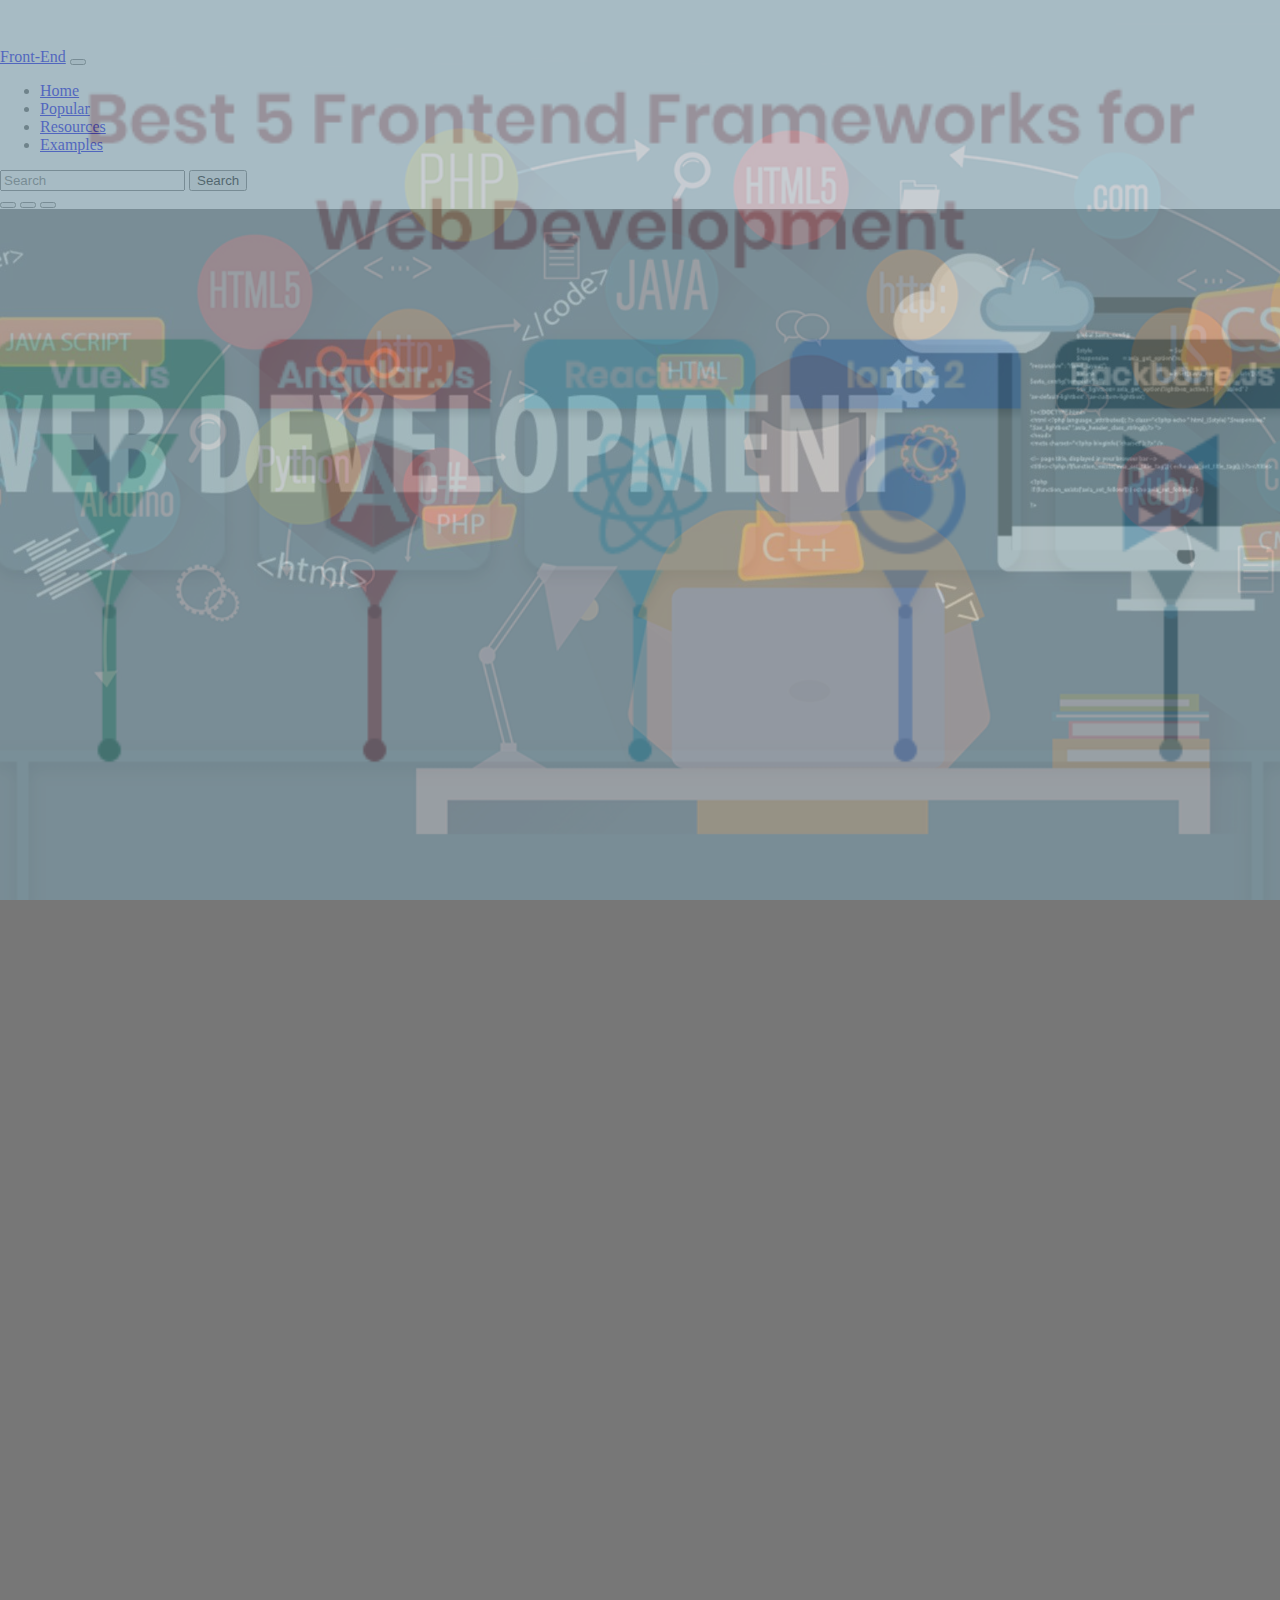
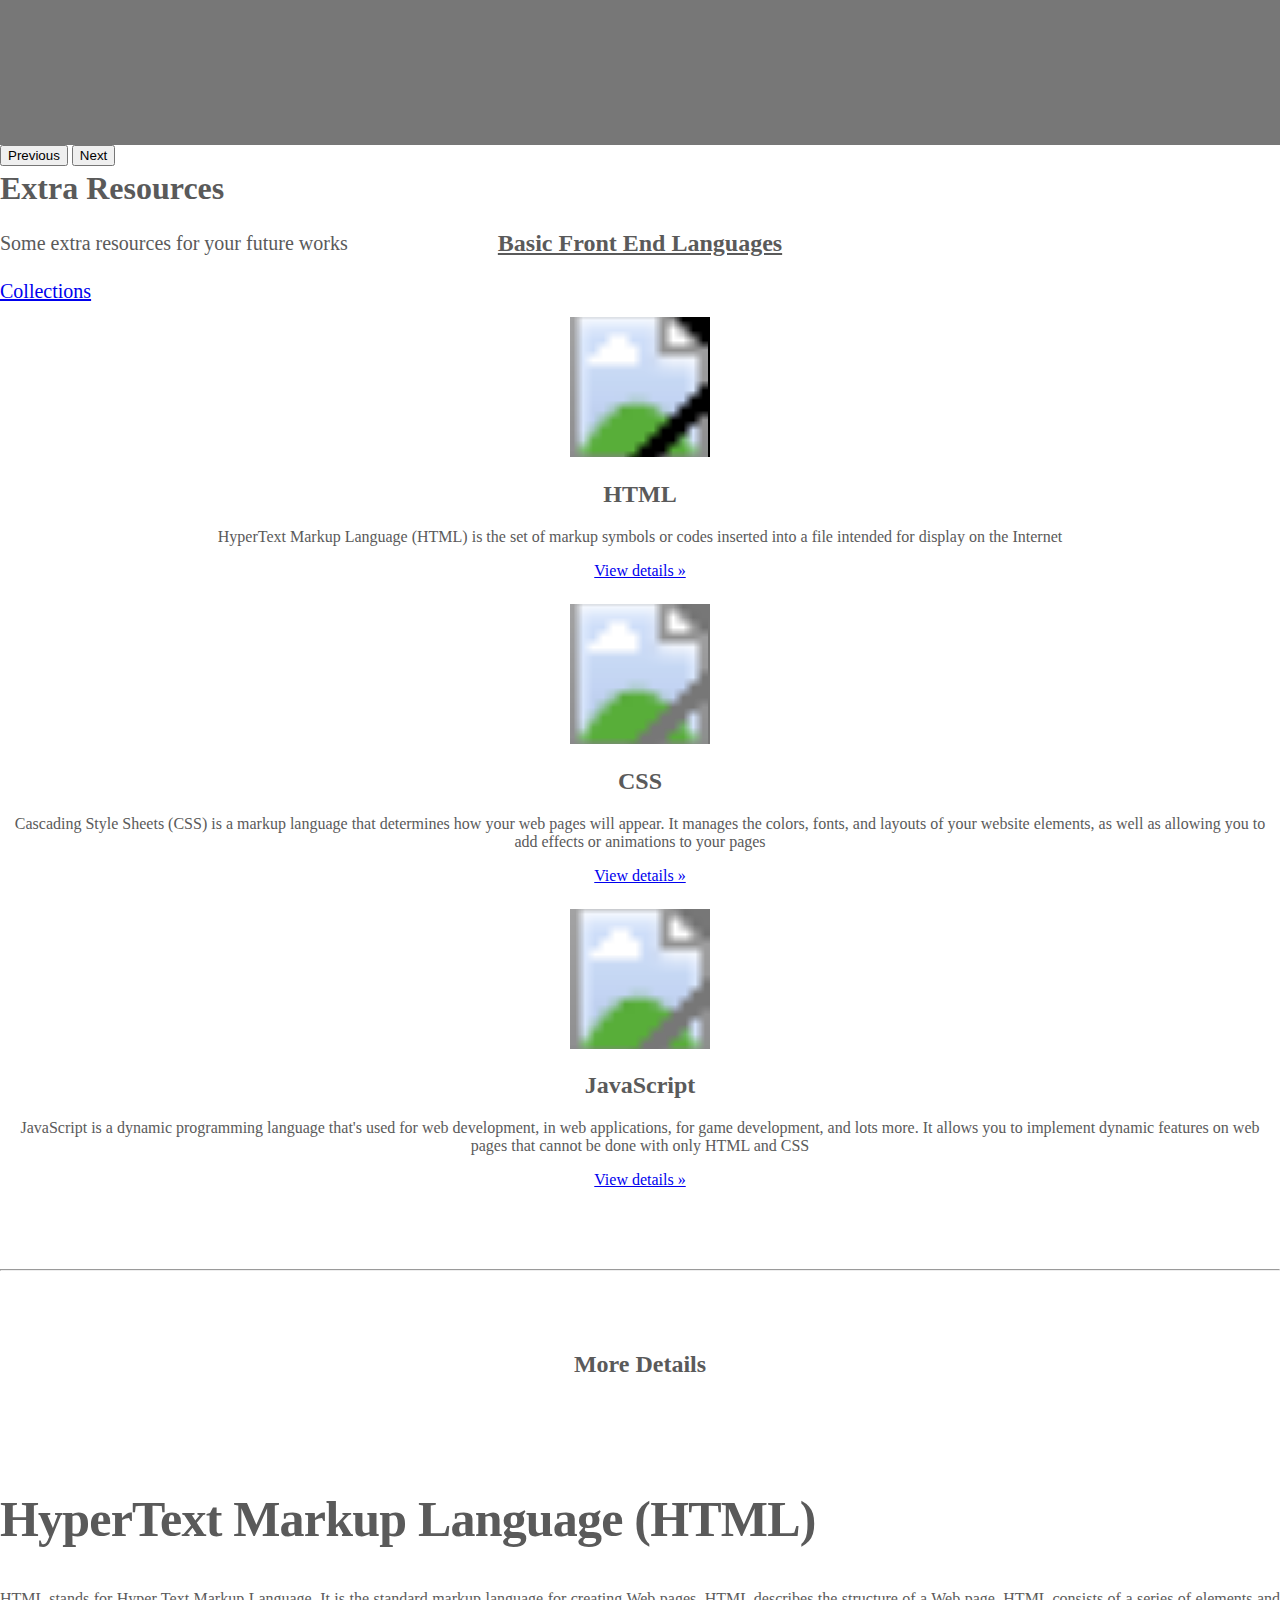
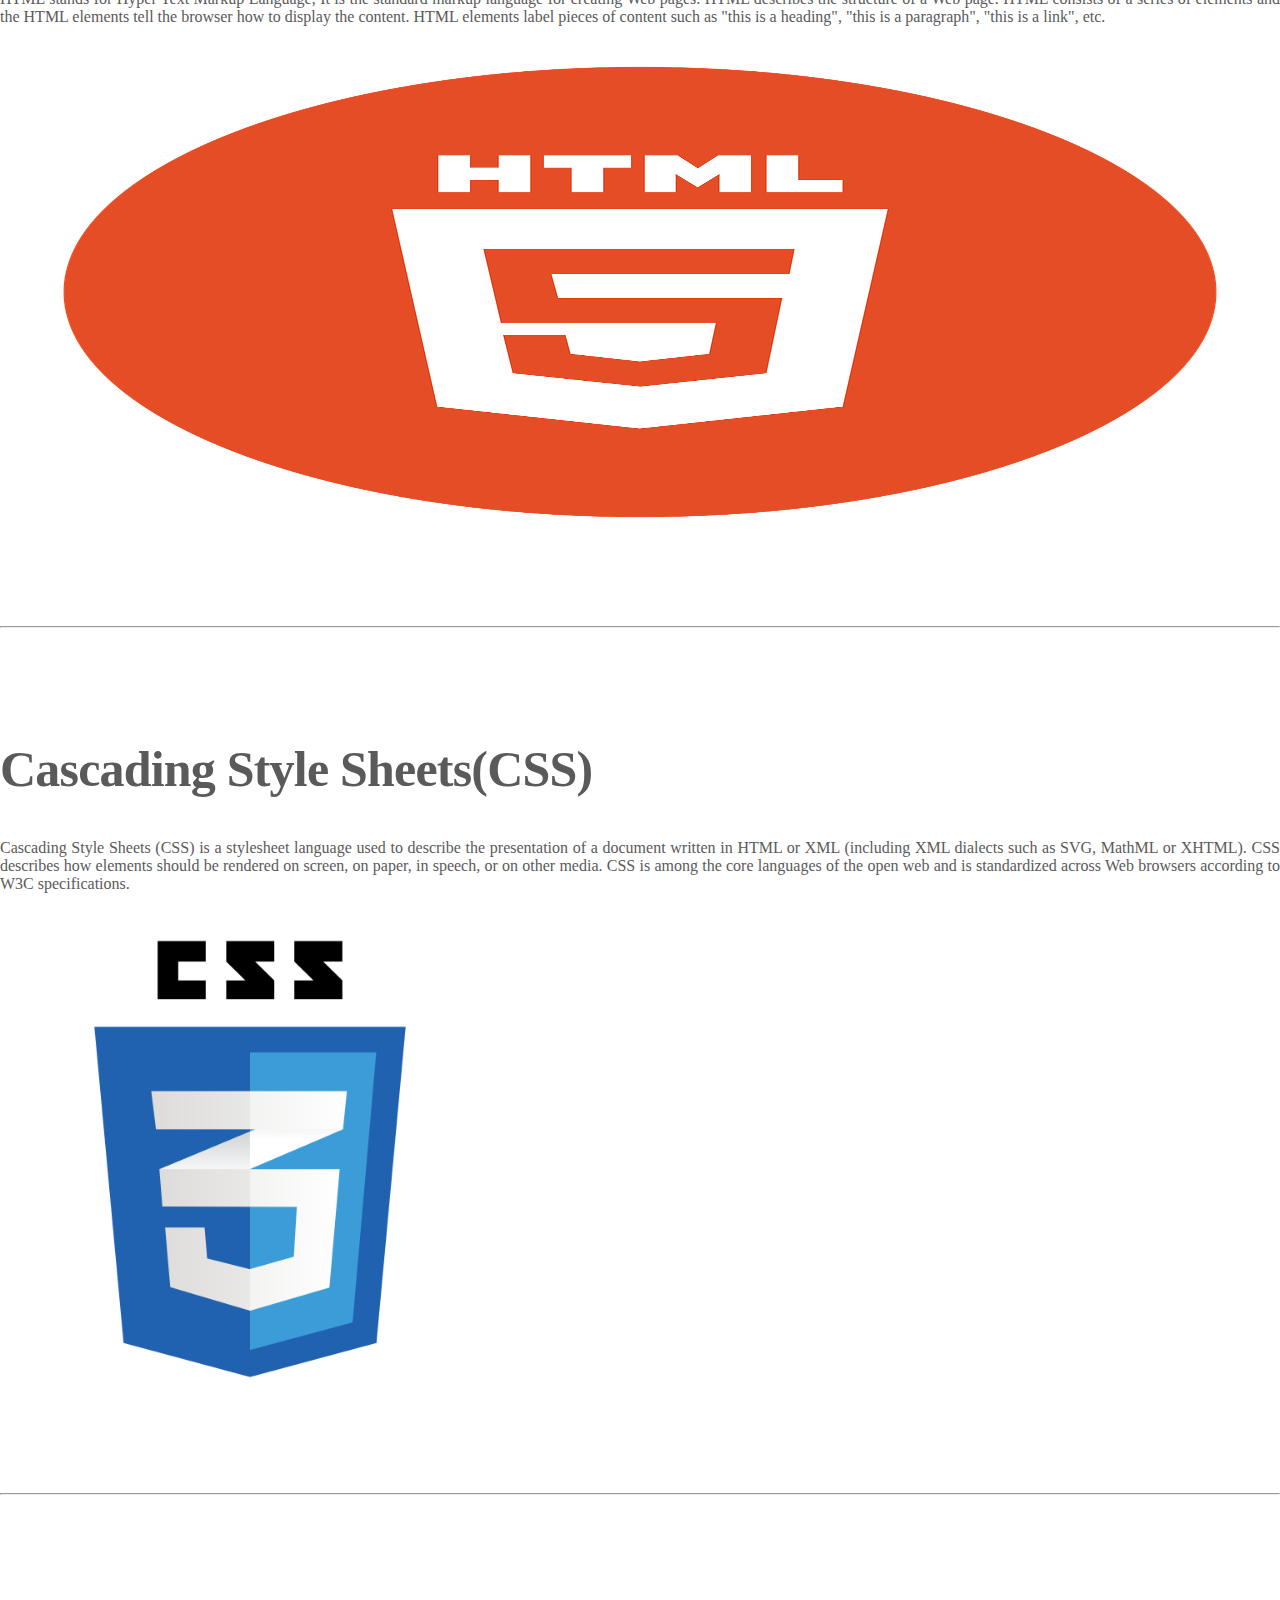
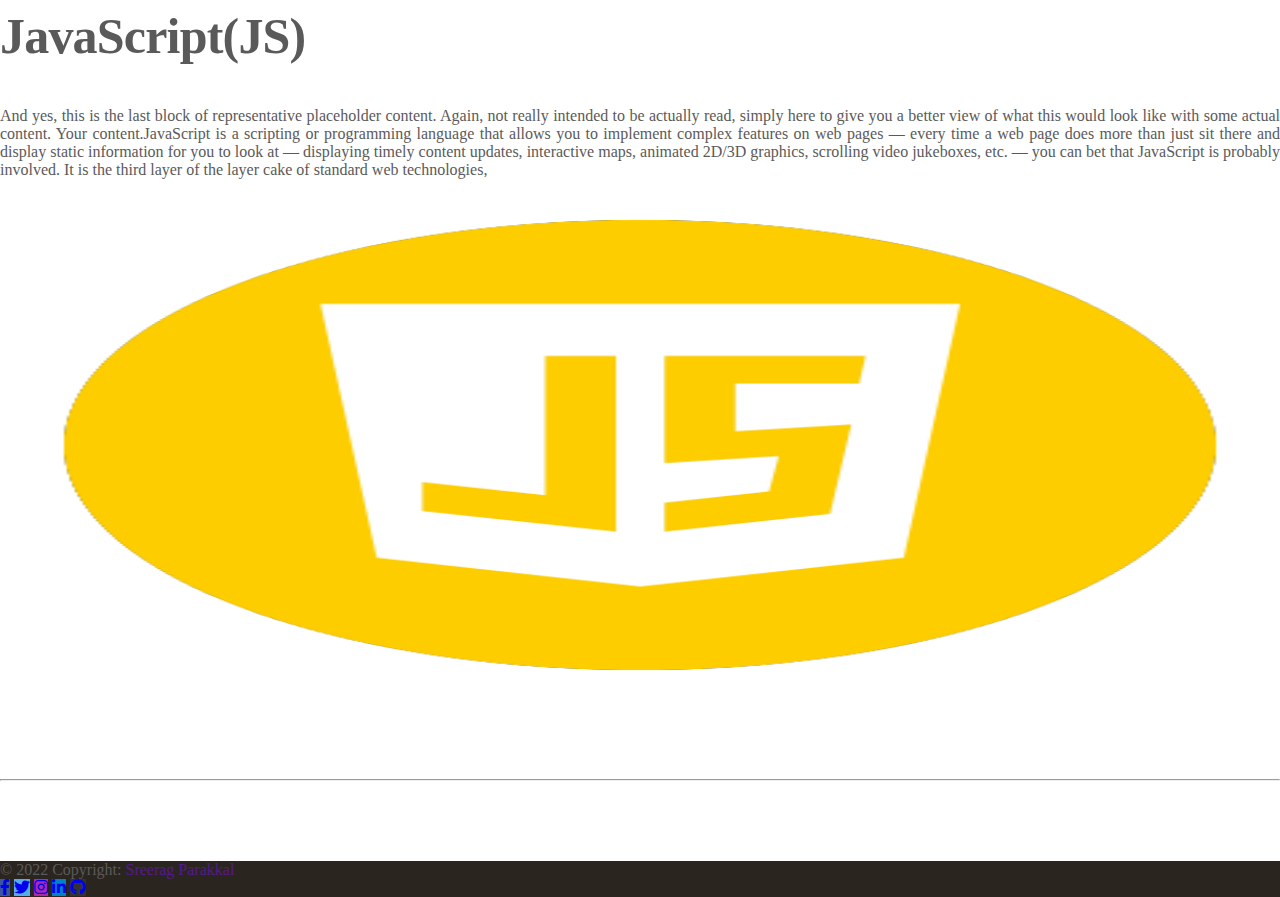
==== index.html @ a06e738c "Update index.html" ====
<!doctype html>
<html lang="en">
  <head>
    <meta charset="utf-8">
    <meta name="viewport" content="width=device-width, initial-scale=1">
    <meta name="description" content="">
    <meta name="author" content="Mark Otto, Jacob Thornton, and Bootstrap contributors">
    <meta name="generator" content="Hugo 0.104.2">
    <title>Front End Technologies</title>
    <link rel="icon" href="images/Logo.png">
    <link rel="canonical" href="https://getbootstrap.com/docs/5.2/examples/carousel/">
    <link href="https://cdn.jsdelivr.net/npm/bootstrap@5.2.3/dist/css/bootstrap.min.css" rel="stylesheet" integrity="sha384-rbsA2VBKQhggwzxH7pPCaAqO46MgnOM80zW1RWuH61DGLwZJEdK2Kadq2F9CUG65" crossorigin="anonymous">
    <link href="../assets/dist/css/bootstrap.min.css" rel="stylesheet">
    <link rel="stylesheet" href="https://use.fontawesome.com/releases/v5.0.7/css/all.css">
    <link href="css/carousel.css" rel="stylesheet">
    <link rel="stylesheet" href="css/carousel.rtl.css">
  </head>
  <body>    
    <header>
    <nav class="navbar navbar-expand-md navbar-dark fixed-top bg-dark">
    <div class="container-fluid">
      <a class="navbar-brand" href="#">Front-End</a>
      <button class="navbar-toggler" type="button" data-bs-toggle="collapse" data-bs-target="#navbarCollapse" aria-controls="navbarCollapse" aria-expanded="false" aria-label="Toggle navigation">
        <span class="navbar-toggler-icon"></span>
      </button>
      <div class="collapse navbar-collapse" id="navbarCollapse">
        <ul class="navbar-nav me-auto mb-2 mb-md-0">
          <li class="nav-item">
            <a class="nav-link active" aria-current="page" href="#">Home</a>
          </li>
          <li class="nav-item">
            <a class="nav-link" href="Popular.html">Popular</a>
          </li>
          <li class="nav-item">
            <a class="nav-link" href="Resources.html">Resources</a>
          </li>
          <li class="nav-item">
            <a class="nav-link" href="Examples.html">Examples</a>
          </li>
        </ul>
        <form class="d-flex" role="search">
          <input class="form-control me-2" type="search" placeholder="Search" aria-label="Search">
          <button class="btn btn-outline-success" type="submit">Search</button>
        </form>
      </div>
    </div>
  </nav>
</header>
<main>
  <div id="myCarousel" class="carousel slide" data-bs-ride="carousel">
    <div class="carousel-indicators">
      <button type="button" data-bs-target="#myCarousel" data-bs-slide-to="0" class="active" aria-current="true" aria-label="Slide 1"></button>
      <button type="button" data-bs-target="#myCarousel" data-bs-slide-to="1" aria-label="Slide 2"></button>
      <button type="button" data-bs-target="#myCarousel" data-bs-slide-to="2" aria-label="Slide 3"></button>
    </div>
    <div class="carousel-inner">
      <div class="carousel-item active">
        <div class="overlay-images"  style="background-image:url(images/image2.jpg);"></div>
        <svg class="bd-placeholder-img" width="100%" height="100%" xmlns="http://www.w3.org/2000/svg" aria-hidden="true" preserveAspectRatio="xMidYMid slice" focusable="false"><rect width="100%" height="100%" fill="#777"/></svg>
        <div class="container">
          <div class="carousel-caption">
            <h1>Front End Languages</h1>
            <p>Front end languages are a programming language used by developers on the front end of a site. This 'front end' is the external end of the site seen by the visitor<br> Let us see ..</p>
            <p><a class="btn btn-lg btn-primary" href="#MoreDetails">Learn more</a></p>
          </div>
        </div>
      </div>
      <div class="carousel-item">
        <div class="overlay-images"  style="background-image:url(images/image1.png);"></div>
        <svg class="bd-placeholder-img" width="100%" height="100%" xmlns="http://www.w3.org/2000/svg" aria-hidden="true" preserveAspectRatio="xMidYMid slice" focusable="false"><rect width="100%" height="100%" fill="#777"/></svg>
        <div class="container">
          <div class="carousel-caption text-start">
            <h1>Popular Front End Technologies</h1>
            <p>We are discussing about some top-tier front-end technologies include Vue. js, React, and Angular.</p>
            <p><a class="btn btn-lg btn-primary" href="Popular.html">Know More</a></p>
          </div>
        </div>
      </div>
      <div class="carousel-item">
        <div class="overlay-images"  style="background-image:url(images/image3.png);"></div>
        <svg class="bd-placeholder-img" width="100%" height="100%" xmlns="http://www.w3.org/2000/svg" aria-hidden="true" preserveAspectRatio="xMidYMid slice" focusable="false"><rect width="100%" height="100%" fill="#777"/></svg>
        <div class="container">
          <div class="carousel-caption text-end">
            <h1>Extra Resources</h1>
            <p>Some extra resources for your future works</p>
            <p><a class="btn btn-lg btn-primary" href="Resources.html">Collections</a></p>
          </div>
        </div>
      </div>
    </div>
    <button class="carousel-control-prev" type="button" data-bs-target="#myCarousel" data-bs-slide="prev">
      <span class="carousel-control-prev-icon" aria-hidden="true"></span>
      <span class="visually-hidden">Previous</span>
    </button>
    <button class="carousel-control-next" type="button" data-bs-target="#myCarousel" data-bs-slide="next">
      <span class="carousel-control-next-icon" aria-hidden="true"></span>
      <span class="visually-hidden">Next</span>
    </button>
  </div>
  <div class="container marketing">
    <div class="row">
      <h2 class="fphead">Basic Front End Languages</h2>
      <div class="col-lg-4">
        <svg class="bd-placeholder-img rounded-circle " width="140" height="140" xmlns="http://www.w3.org/2000/svg" role="img" aria-label="Placeholder: 140x140" preserveAspectRatio="xMidYMid slice" focusable="false"><rect width="100%" height="100%" /><image x="-12" y="-12" width="160" height="160"
          xlink:href="https://w7.pngwing.com/pngs/201/90/png-transparent-logo-html-html5.png"/></svg>
        <h2 class="fw-normal">HTML</h2>
        <p>HyperText Markup Language (HTML) is the set of markup symbols or codes inserted into a file intended for display on the Internet</p>
        <p><a class="btn btn-secondary" href="#MoreDetails">View details &raquo;</a></p>
      </div>
      <div class="col-lg-4">
        <svg class="bd-placeholder-img rounded-circle" width="140" height="140" xmlns="http://www.w3.org/2000/svg" role="img" aria-label="Placeholder: 140x140" preserveAspectRatio="xMidYMid slice" focusable="false"><rect width="100%" height="100%" fill="#777"/><image x="-12" y="-12" width="160" height="160"
          xlink:href="https://cdn.pixabay.com/photo/2017/08/05/11/16/logo-2582747_1280.png"/></svg>
        <h2 class="fw-normal">CSS</h2>
        <p>Cascading Style Sheets (CSS) is a markup language that determines how your web pages will appear. It manages the colors, fonts, and layouts of your website elements, as well as allowing you to add effects or animations to your pages</p>
        <p><a class="btn btn-secondary" href="#CaseCading">View details &raquo;</a></p>
      </div>
      <div class="col-lg-4">
        <svg class="bd-placeholder-img rounded-circle" width="140" height="140" xmlns="http://www.w3.org/2000/svg" role="img" aria-label="Placeholder: 140x140" preserveAspectRatio="xMidYMid slice" focusable="false"><title>Placeholder</title><rect width="100%" height="100%" fill="#777"/><image x="-10" y="-10" width="160" height="160"
          xlink:href="https://www.citypng.com/public/uploads/preview/js-javascript-round-logo-icon-png-11662226392lsrrajcm0y.png"/></svg>
        <h2 class="fw-normal">JavaScript</h2>
        <p>JavaScript is a dynamic programming language that's used for web development, in web applications, for game development, and lots more. It allows you to implement dynamic features on web pages that cannot be done with only HTML and CSS</p>
        <p><a class="btn btn-secondary" href="#JavaScript">View details &raquo;</a></p>
      </div>
    </div>
    <hr class="featurette-divider">
    <a id="MoreDetails"></a><h2 style="text-align: center;">More Details</h2></a>
    <div class="row featurette">
      <div class="col-md-7">
        <h2 class="featurette-heading fw-normal lh-1" style="text-align: left;">HyperText Markup Language <span class="text-muted">(HTML)</span></h2>
        <p class="lead">HTML stands for Hyper Text Markup Language, It is the standard markup language for creating Web pages. HTML describes the structure of a Web page. HTML consists of a series of elements and the HTML elements tell the browser how to display the content. HTML elements label pieces of content such as "this is a heading", "this is a paragraph", "this is a link", etc.
        </p>
      </div>
      <div class="col-md-5">
        <img src="images/image4.webp" style="width: 100%; height: 500px; border-radius: 10px;" alt="HTML">
      </div>
    </div>
    <a id="CaseCading"><h1></h1></a>
    <hr class="featurette-divider">
    <div class="row featurette">
      <div class="col-md-7 order-md-2">
        <h2 class="featurette-heading fw-normal lh-1">Cascading Style Sheets<span class="text-muted">(CSS)</span></h2>
        <p class="lead">Cascading Style Sheets (CSS) is a stylesheet language used to describe the presentation of a document written in HTML or XML (including XML dialects such as SVG, MathML or XHTML). CSS describes how elements should be rendered on screen, on paper, in speech, or on other media. CSS is among the core languages of the open web and is standardized across Web browsers according to W3C specifications.</p>
      </div>
      <div class="col-md-5 order-md-1">
        <img src="images/image5.png" style="width: 500px; height: 500px; border-radius: 10px;" alt="CSS">
      </div>
    </div>
    <a id="JavaScript"><h1></h1></a>
    <hr class="featurette-divider">
    <div class="row featurette">
      <div class="col-md-7">
        <h2 class="featurette-heading fw-normal lh-1">JavaScript<span class="text-muted">(JS)</span></h2>
        <p class="lead">And yes, this is the last block of representative placeholder content. Again, not really intended to be actually read, simply here to give you a better view of what this would look like with some actual content. Your content.JavaScript is a scripting or programming language that allows you to implement complex features on web pages — every time a web page does more than just sit there and display static information for you to look at — displaying timely content updates, interactive maps, animated 2D/3D graphics, scrolling video jukeboxes, etc. — you can bet that JavaScript is probably involved. It is the third layer of the layer cake of standard web technologies,</p>
      </div>
      <div class="col-md-5">
        <img src="images/image6.png" style="width: 100%; height: 500px; border-radius: 10px;" alt="HTML">

      </div>
    </div>
    <hr class="featurette-divider">
    </div>
    </main>
    <script src="../assets/dist/js/bootstrap.bundle.min.js">
    </script>

    <script src="https://cdn.jsdelivr.net/npm/@popperjs/core@2.11.6/dist/umd/popper.min.js" integrity="sha384-oBqDVmMz9ATKxIep9tiCxS/Z9fNfEXiDAYTujMAeBAsjFuCZSmKbSSUnQlmh/jp3" crossorigin="anonymous"></script>
    <script src="https://cdn.jsdelivr.net/npm/bootstrap@5.2.3/dist/js/bootstrap.min.js" integrity="sha384-cuYeSxntonz0PPNlHhBs68uyIAVpIIOZZ5JqeqvYYIcEL727kskC66kF92t6Xl2V" crossorigin="anonymous"></script>
  </body>

  
  <footer class="text-center text-white" id="footer">
    <div class="text-center p-3">
      © 2022 Copyright:
      <a class="text-white" href="" style="text-decoration: none;">Sreerag Parakkal</a>
    </div>
    <div class="container p-4 pb-0" >
      <section class="mb-4">
        <a
          class="btn text-white btn-floating m-1"
          style="background-color: #3b5998;"
          href="https://www.facebook.com/sreerag.sree.7524879"
          role="button"
          ><i class="fab fa-facebook-f"></i
        ></a>
        <a
          class="btn text-white btn-floating m-1"
          style="background-color: #55acee;"
          href="https://twitter.com/SreeragParakkal"
          role="button"
          ><i class="fab fa-twitter"></i
        ></a>
        <a
          class="btn text-white btn-floating m-1"
          style="background-color: #ac2bac;"
          href="https://www.instagram.com/_sreerag_p_nair_/"
          role="button"
          ><i class="fab fa-instagram"></i
        ></a>
        <a
          class="btn text-white btn-floating m-1"
          style="background-color: #0082ca;"
          href="https://www.linkedin.com/in/sreerag-p-584604169/"
          role="button"
          ><i class="fab fa-linkedin-in"></i
        ></a>
        <a
          class="btn text-white btn-floating m-1"
          style="background-color: #333333;"
          href="https://github.com/Sreeragpnair"
          role="button"
          ><i class="fab fa-github"></i
        ></a>
      </section>
    </div>
  </footer>

</html>
---- css/carousel.css ----
html,body {
  height:100%;
}
body{
  padding-top: 3rem;
  padding-bottom: 3rem;
  color: #5a5a5a;
  margin: 0;
  overflow-x: hidden;
  text-align: justify;
}
.carousel {
  margin-bottom: 4rem;
}
.carousel-caption {
  bottom: 3rem;
  z-index: 10;
}
.carousel-item {
  height: 32rem;
  background-position: center;
  background-size: cover;
}
.marketing .col-lg-4 {
  margin-bottom: 1.5rem;
  text-align: center;
}
.marketing .col-lg-4 p {
  margin-right: .75rem;
  margin-left: .75rem;
}
.featurette-divider {
  margin: 5rem 0;
}
.featurette-heading {
  letter-spacing: -.05rem;
}
@media (min-width: 40em) {
  .carousel-caption p {
    margin-bottom: 1.25rem;
    font-size: 1.25rem;
    line-height: 1.4;
  }

  .featurette-heading {
    font-size: 50px;
  }
}

@media (min-width: 62em) {
  .featurette-heading {
    margin-top: 7rem;
  }
}
.bd-placeholder-img {
  font-size: 1.125rem;
  text-anchor: middle;
  -webkit-user-select: none;
  -moz-user-select: none;
  user-select: none;
}

@media (min-width: 768px) {
  .bd-placeholder-img-lg {
    font-size: 3.5rem;
  }
}

.b-example-divider {
  height: 3rem;
  background-color: rgba(0, 0, 0, .1);
  border: solid rgba(0, 0, 0, .15);
  border-width: 1px 0;
  box-shadow: inset 0 .5em 1.5em rgba(0, 0, 0, .1), inset 0 .125em .5em rgba(0, 0, 0, .15);
}

.b-example-vr {
  flex-shrink: 0;
  width: 1.5rem;
  height: 100vh;
}

.bi {
  vertical-align: -.125em;
  fill: currentColor;
}

.nav-scroller {
  position: relative;
  z-index: 2;
  height: 2.75rem;
  overflow-y: hidden;
}

.nav-scroller .nav {
  display: flex;
  flex-wrap: nowrap;
  padding-bottom: 1rem;
  margin-top: -1px;
  overflow-x: auto;
  text-align: center;
  white-space: nowrap;
  -webkit-overflow-scrolling: touch;
}
.overlay-images{
  position: absolute;
  bottom: 0;
  left: 0;
  right: 0;
  top: 0;
  background-position: center;
  background-size: cover;
  opacity: 0.3;
}
.fphead{
  text-align: center;
  padding-bottom: 40px;
  text-decoration:underline;
}
#footer{
  background: #2b251f;
  width: 100%;
  height: 30px;
  bottom: 0;
  left: 0;
  margin: auto;
  display:table;
  width:100%;
  height:1px;
}
#block_container{
  display: flex;
  justify-content: center;
  margin-left: 60px;
  margin-top: 30px;
  margin-bottom: 80px;
}
.react-img{
  width: 500px;
  height: 300px;
}
.flip-card {
  background-color: transparent;
  width: 300px;
  border-radius: 25px;
  height: 400px;
  perspective: 1000px;
}

.flip-card-inner {
  position: relative;
  width: 100%;
  height: 100%;
  border-radius: 25px;
  text-align: center;
  transition: transform 0.6s;
  transform-style: preserve-3d;
  box-shadow: 0 10px 8px 0 rgba(0,0,0,0.2);
}

.flip-card:hover .flip-card-inner {
  transform: rotateY(180deg);
  border-radius: 25px;
}

.flip-card-front, .flip-card-back {
  position: absolute;
  outline: black;
  border-radius: 25px;
  width: 100%;
  height: 100%;
  -webkit-backface-visibility: hidden;
  backface-visibility: hidden;
}

.flip-card-front {
  border-style: solid;
  border-color: rgb(202, 200, 200);
  border-radius: 25px;
  background-color: rgb(255, 255, 255);
  color: black;
  
}

.flip-card-back {
  border-style: solid;
  border-color: black;
  border-radius: 25px;
  color: white;
  transform: rotateY(180deg);
}
---- css/carousel.rtl.css ----
body {
  padding-top: 3rem;
  padding-bottom: 3rem;
  color: #5a5a5a;
}
.carousel {
  margin-bottom: 4rem;
}
.carousel-caption {
  bottom: 3rem;
  z-index: 10;
}
.carousel-item {
  height: 32rem;
}
.marketing .col-lg-4 {
  margin-bottom: 1.5rem;
  text-align: center;
}
.marketing .col-lg-4 p {
  margin-right: .75rem;
  margin-left: .75rem;
}
.featurette-divider {
  margin: 5rem 0; 
}
@media (min-width: 40em) {
  .carousel-caption p {
    margin-bottom: 1.25rem;
    font-size: 1.25rem;
    line-height: 1.4;
  }

  .featurette-heading {
    font-size: 50px;
  }
}

@media (min-width: 62em) {
  .featurette-heading {
    margin-top: 7rem;
  }
}
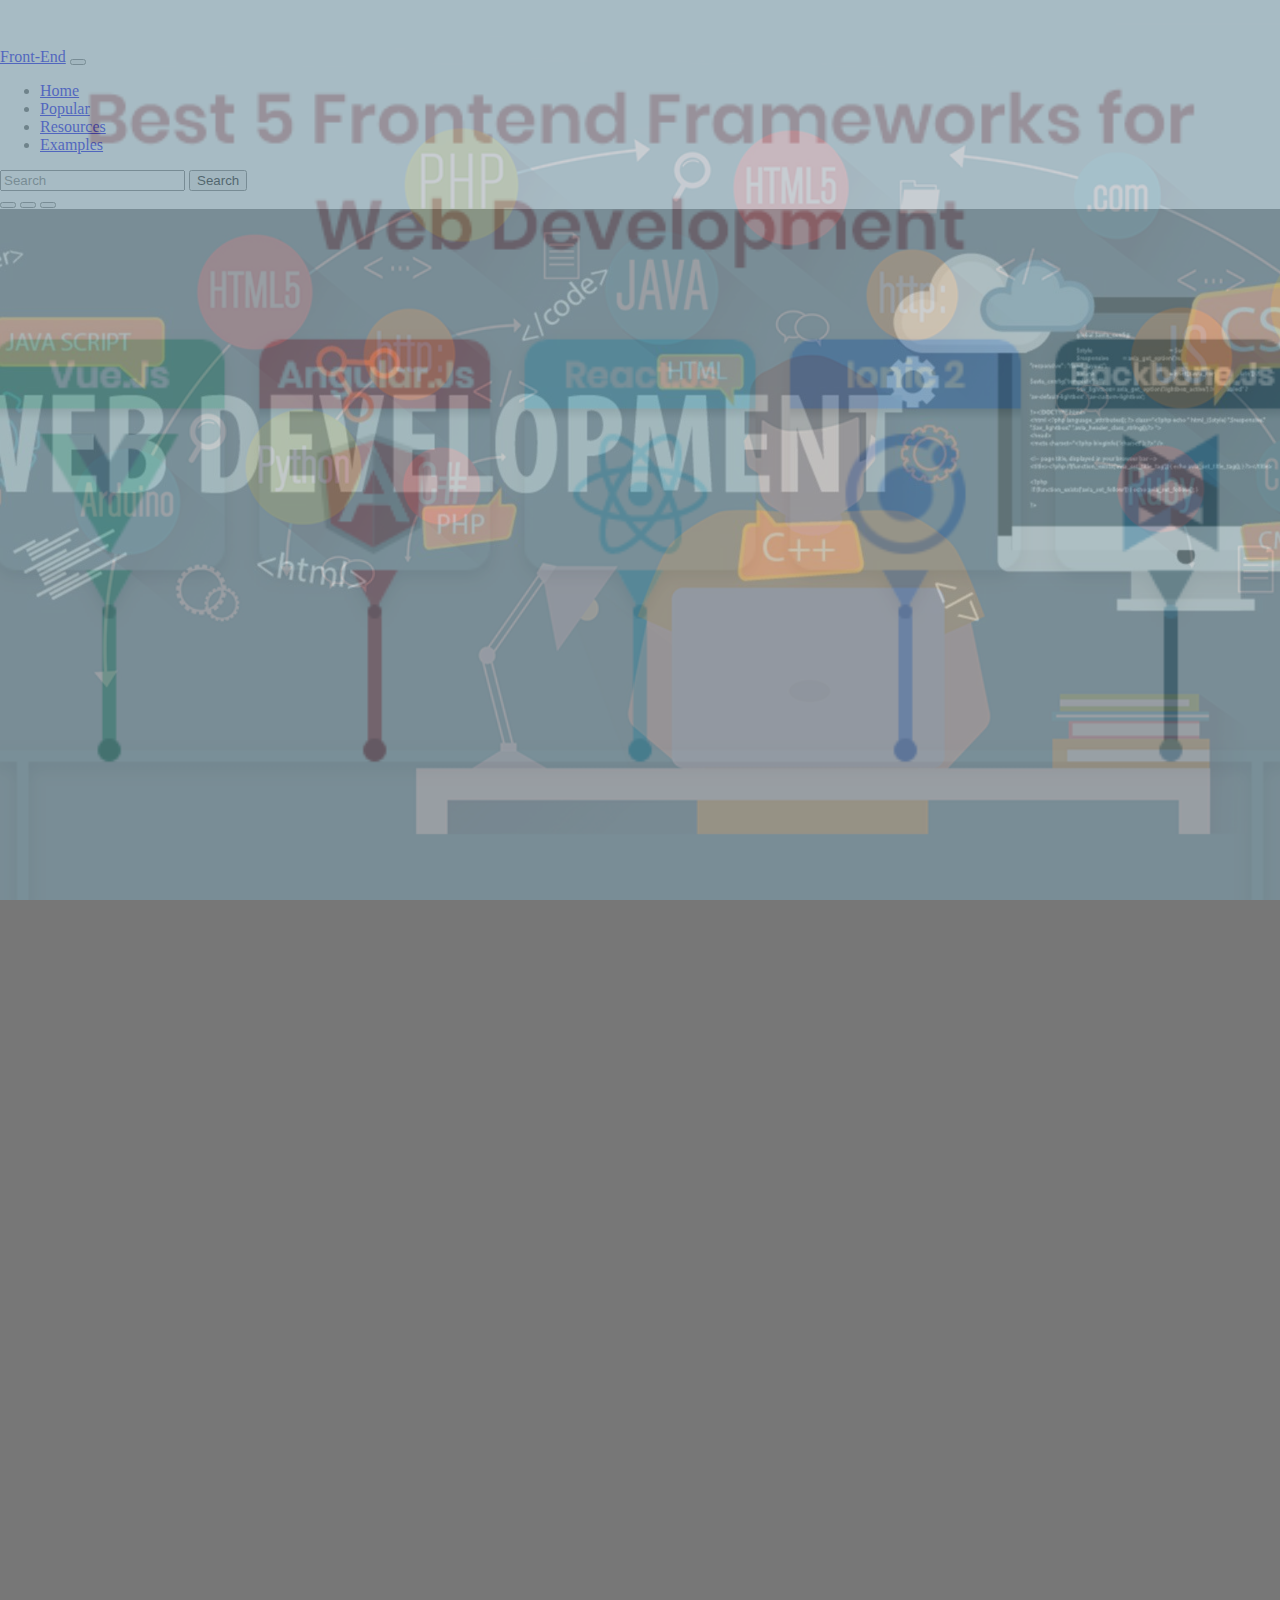
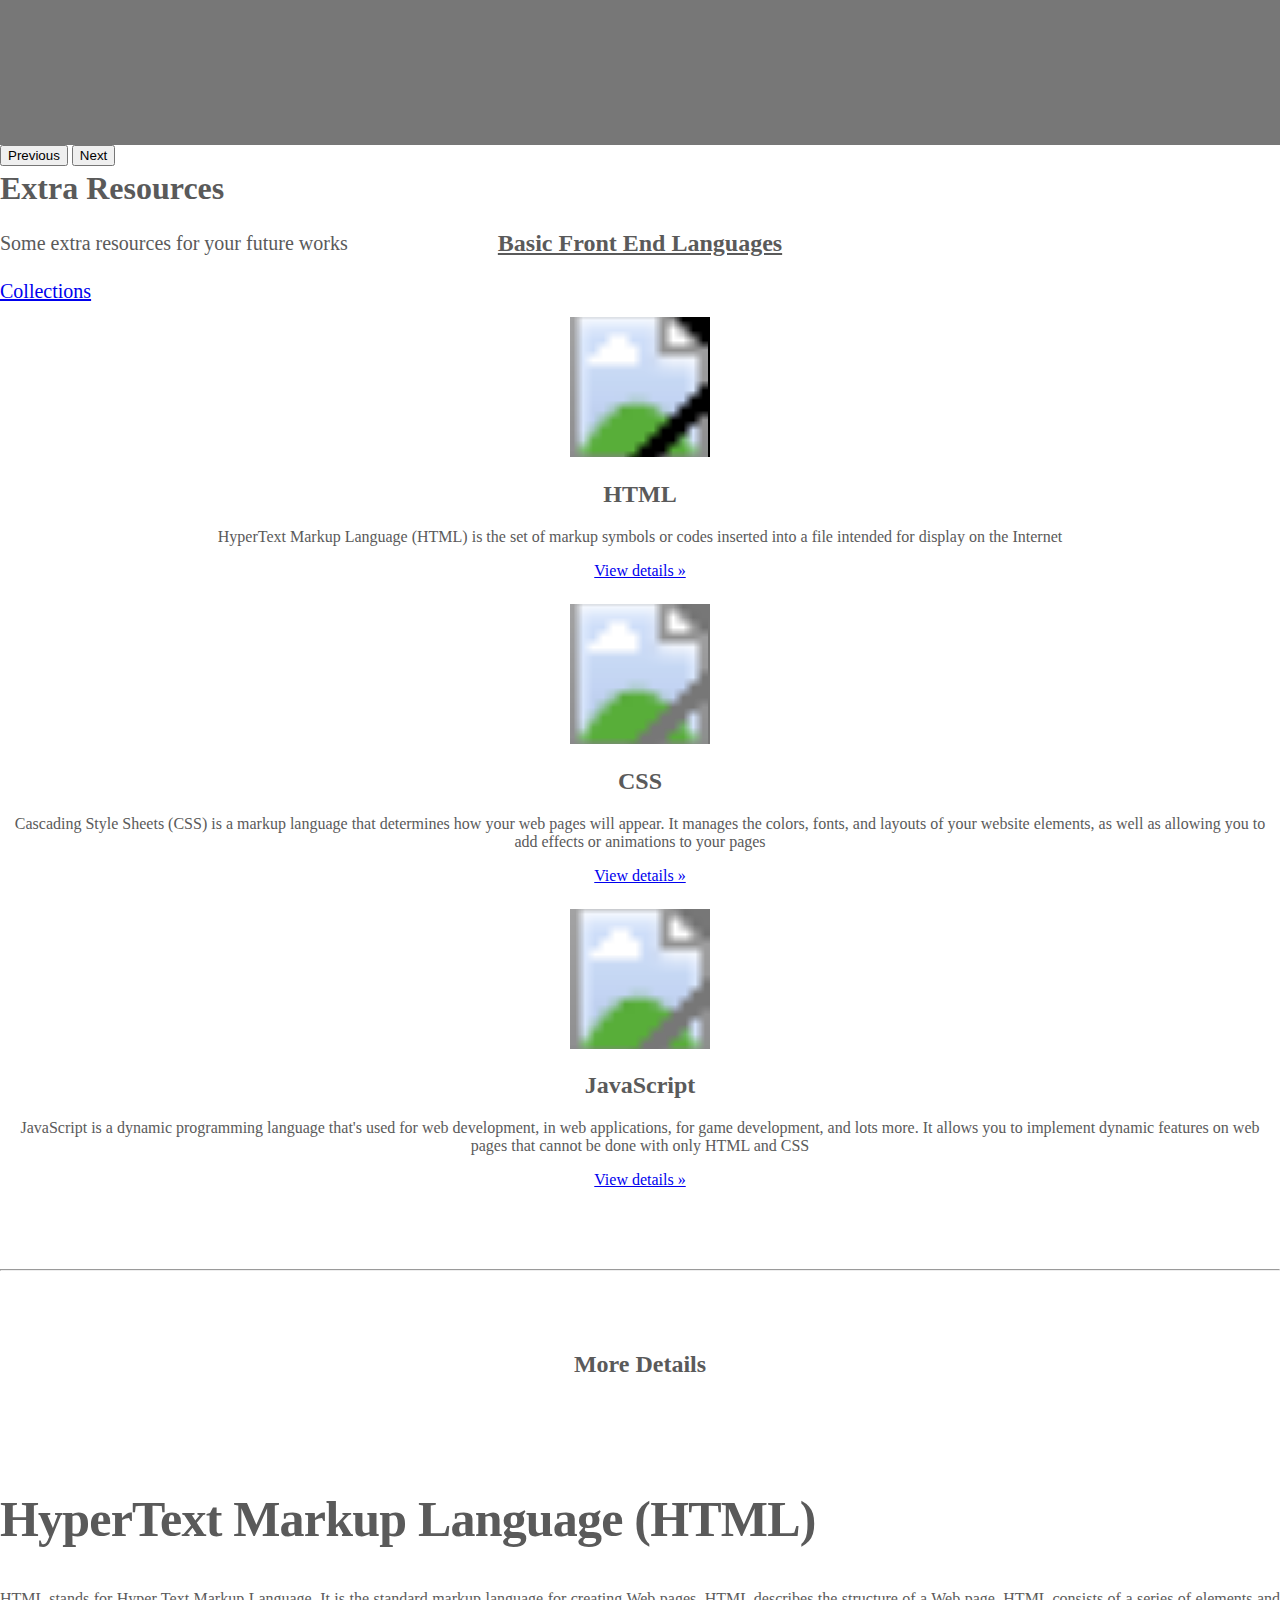
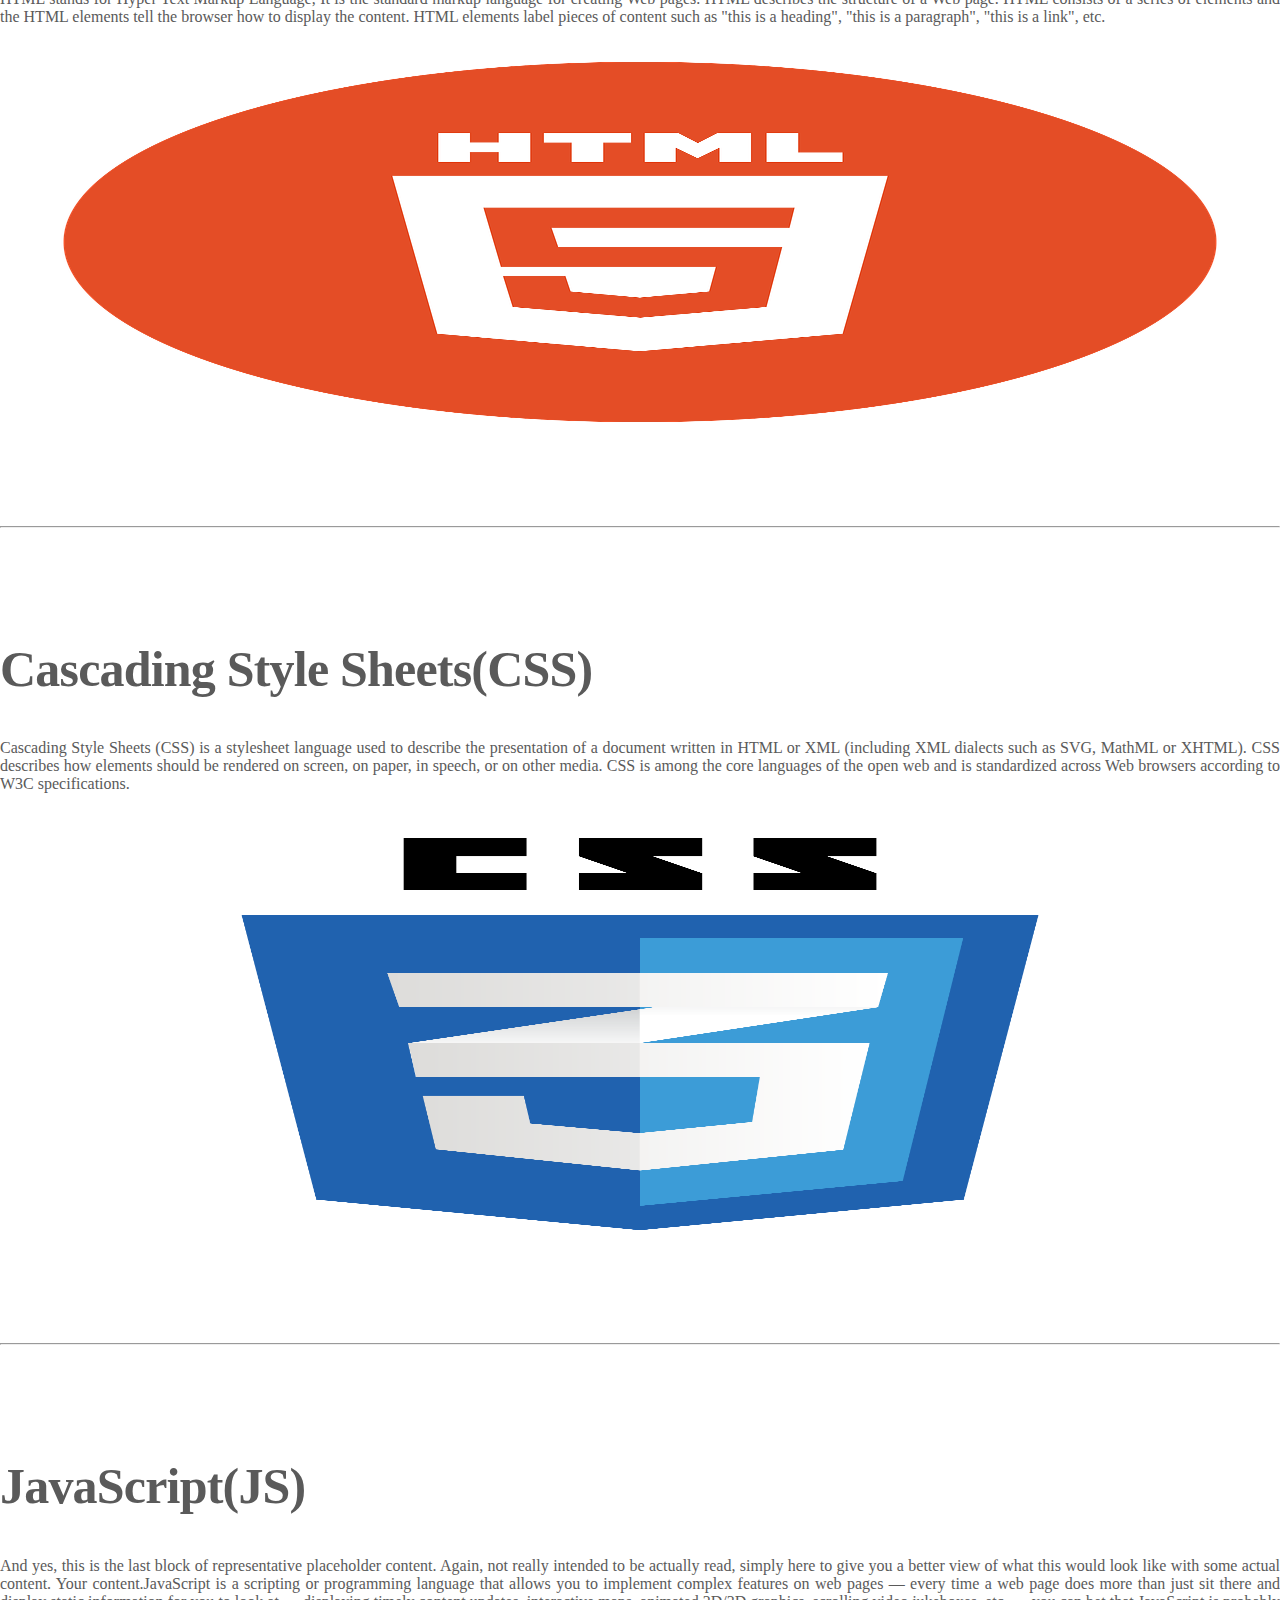
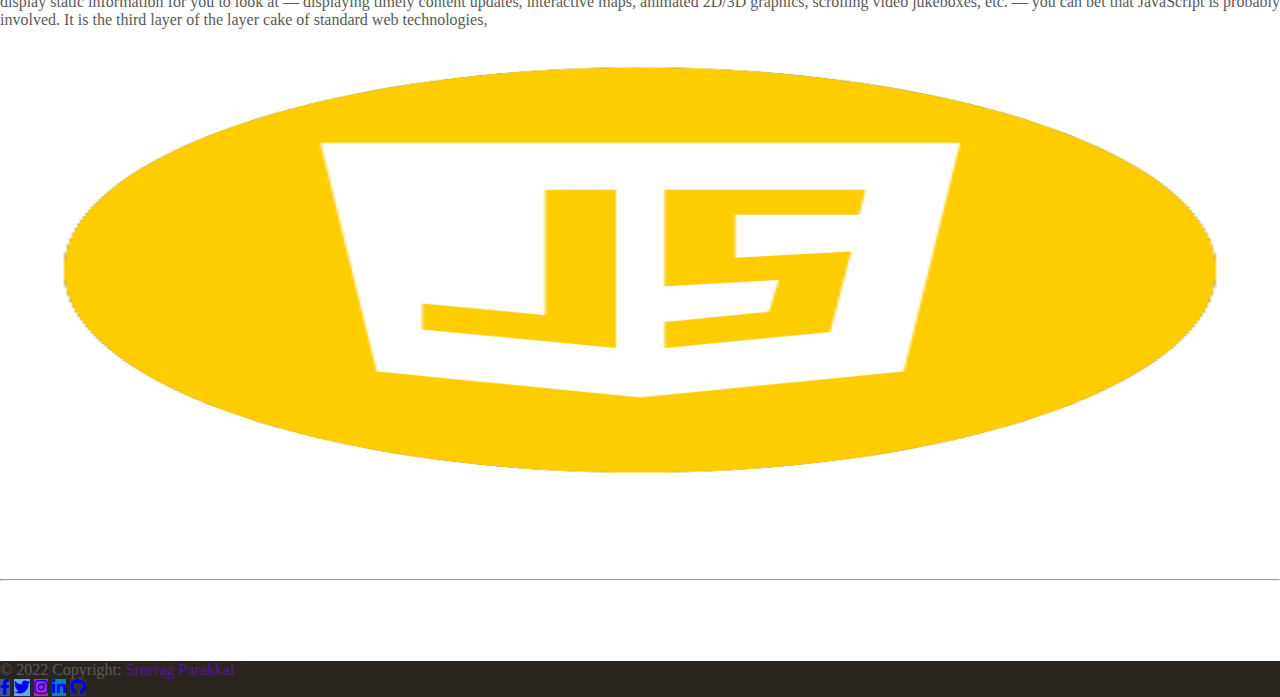
==== commit cbb8b7dd: "Updated" ====
--- a/index.html
+++ b/index.html
@@ -46,7 +46,7 @@
     </div>
   </nav>
 </header>
-<main>
+<main style="overflow-y: hidden;">
   <div id="myCarousel" class="carousel slide" data-bs-ride="carousel">
     <div class="carousel-indicators">
       <button type="button" data-bs-target="#myCarousel" data-bs-slide-to="0" class="active" aria-current="true" aria-label="Slide 1"></button>
@@ -125,35 +125,35 @@
     <hr class="featurette-divider">
     <a id="MoreDetails"></a><h2 style="text-align: center;">More Details</h2></a>
     <div class="row featurette">
-      <div class="col-md-7">
+      <div class="col-md-8">
         <h2 class="featurette-heading fw-normal lh-1" style="text-align: left;">HyperText Markup Language <span class="text-muted">(HTML)</span></h2>
         <p class="lead">HTML stands for Hyper Text Markup Language, It is the standard markup language for creating Web pages. HTML describes the structure of a Web page. HTML consists of a series of elements and the HTML elements tell the browser how to display the content. HTML elements label pieces of content such as "this is a heading", "this is a paragraph", "this is a link", etc.
         </p>
       </div>
-      <div class="col-md-5">
-        <img src="images/image4.webp" style="width: 100%; height: 500px; border-radius: 10px;" alt="HTML">
+      <div class="col-md-4">
+        <img src="images/image4.png" style="width: 100%; height: 400px; border-radius: 10px;" alt="HTML">
       </div>
     </div>
     <a id="CaseCading"><h1></h1></a>
     <hr class="featurette-divider">
     <div class="row featurette">
-      <div class="col-md-7 order-md-2">
+      <div class="col-md-8 order-md-2">
         <h2 class="featurette-heading fw-normal lh-1">Cascading Style Sheets<span class="text-muted">(CSS)</span></h2>
         <p class="lead">Cascading Style Sheets (CSS) is a stylesheet language used to describe the presentation of a document written in HTML or XML (including XML dialects such as SVG, MathML or XHTML). CSS describes how elements should be rendered on screen, on paper, in speech, or on other media. CSS is among the core languages of the open web and is standardized across Web browsers according to W3C specifications.</p>
       </div>
-      <div class="col-md-5 order-md-1">
-        <img src="images/image5.png" style="width: 500px; height: 500px; border-radius: 10px;" alt="CSS">
+      <div class="col-md-4 order-md-1">
+        <img src="images/image5.png" style="width: 100%; height: 450px; border-radius: 10px;" alt="CSS">
       </div>
     </div>
     <a id="JavaScript"><h1></h1></a>
     <hr class="featurette-divider">
     <div class="row featurette">
-      <div class="col-md-7">
+      <div class="col-md-8">
         <h2 class="featurette-heading fw-normal lh-1">JavaScript<span class="text-muted">(JS)</span></h2>
         <p class="lead">And yes, this is the last block of representative placeholder content. Again, not really intended to be actually read, simply here to give you a better view of what this would look like with some actual content. Your content.JavaScript is a scripting or programming language that allows you to implement complex features on web pages — every time a web page does more than just sit there and display static information for you to look at — displaying timely content updates, interactive maps, animated 2D/3D graphics, scrolling video jukeboxes, etc. — you can bet that JavaScript is probably involved. It is the third layer of the layer cake of standard web technologies,</p>
       </div>
-      <div class="col-md-5">
-        <img src="images/image6.png" style="width: 100%; height: 500px; border-radius: 10px;" alt="HTML">
+      <div class="col-md-4">
+        <img src="images/image6.png" style="width: 100%; height: 450px; border-radius: 10px;" alt="HTML">
 
       </div>
     </div>
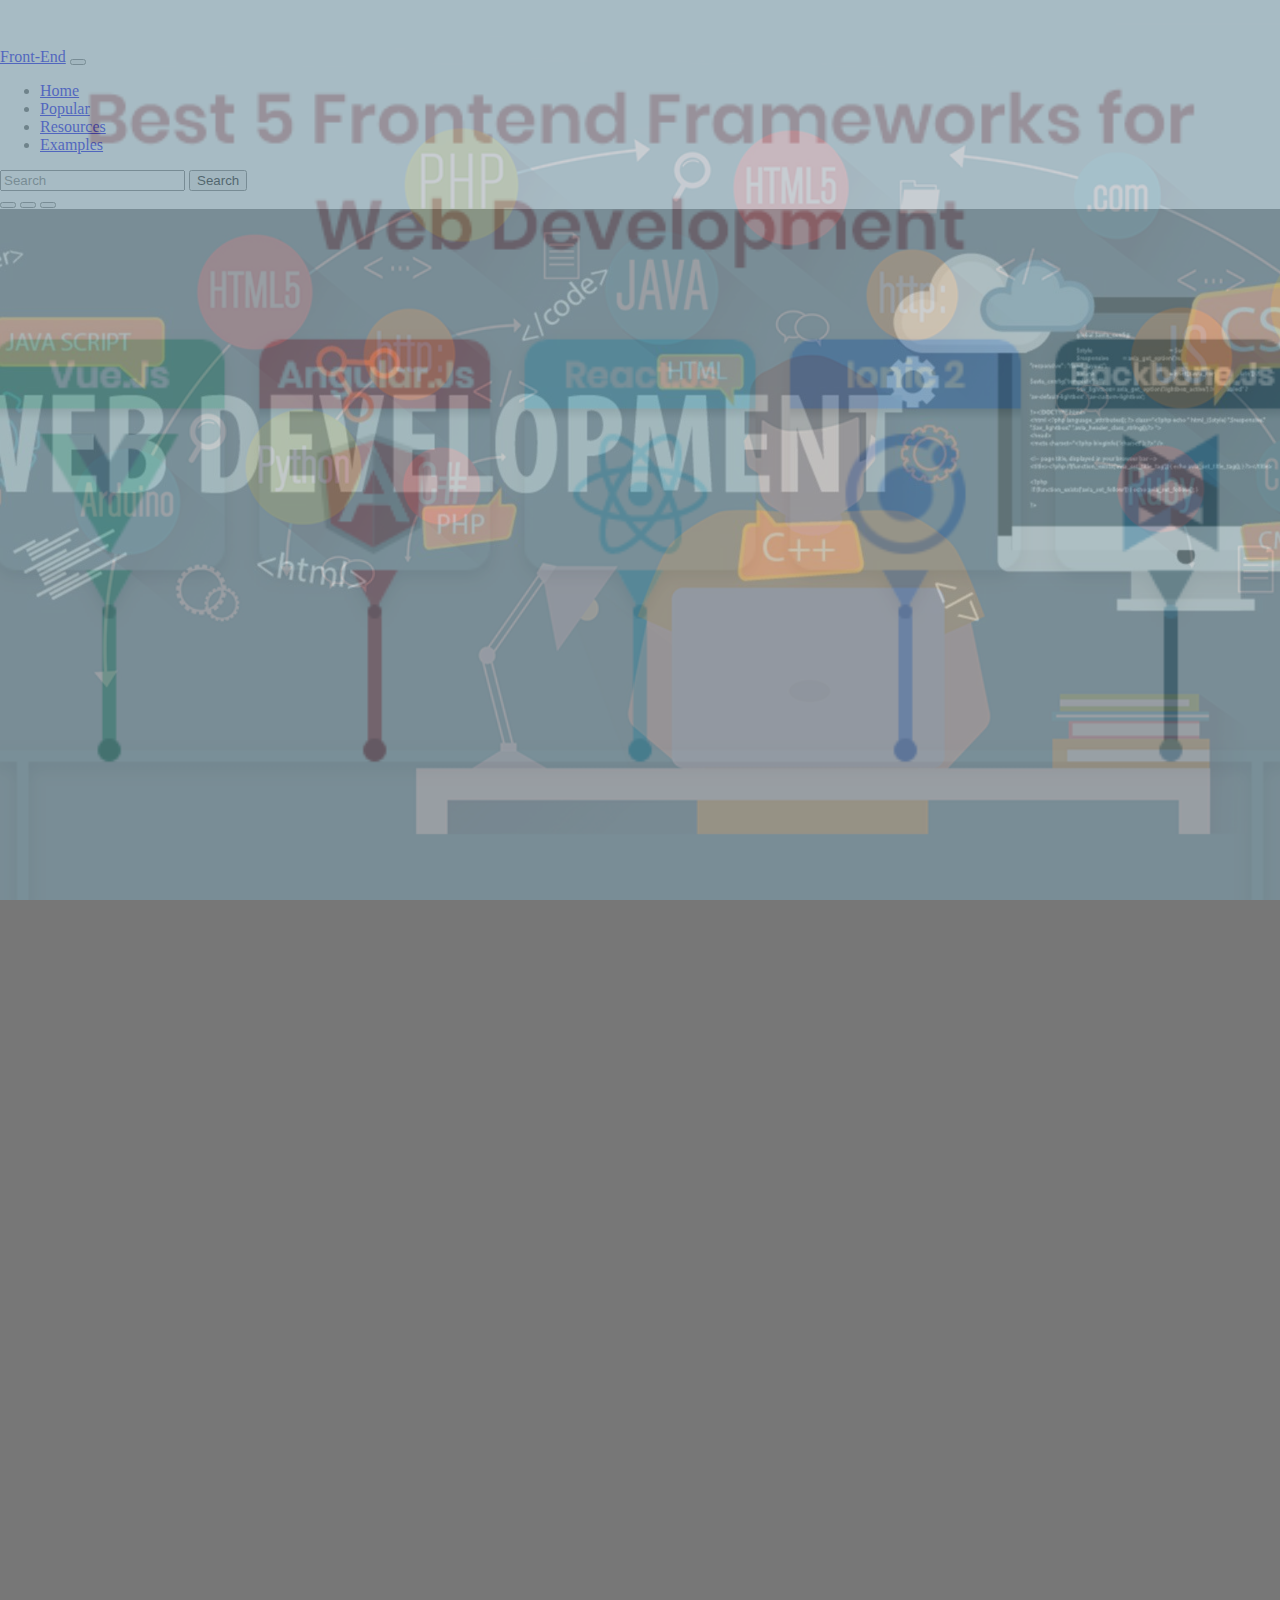
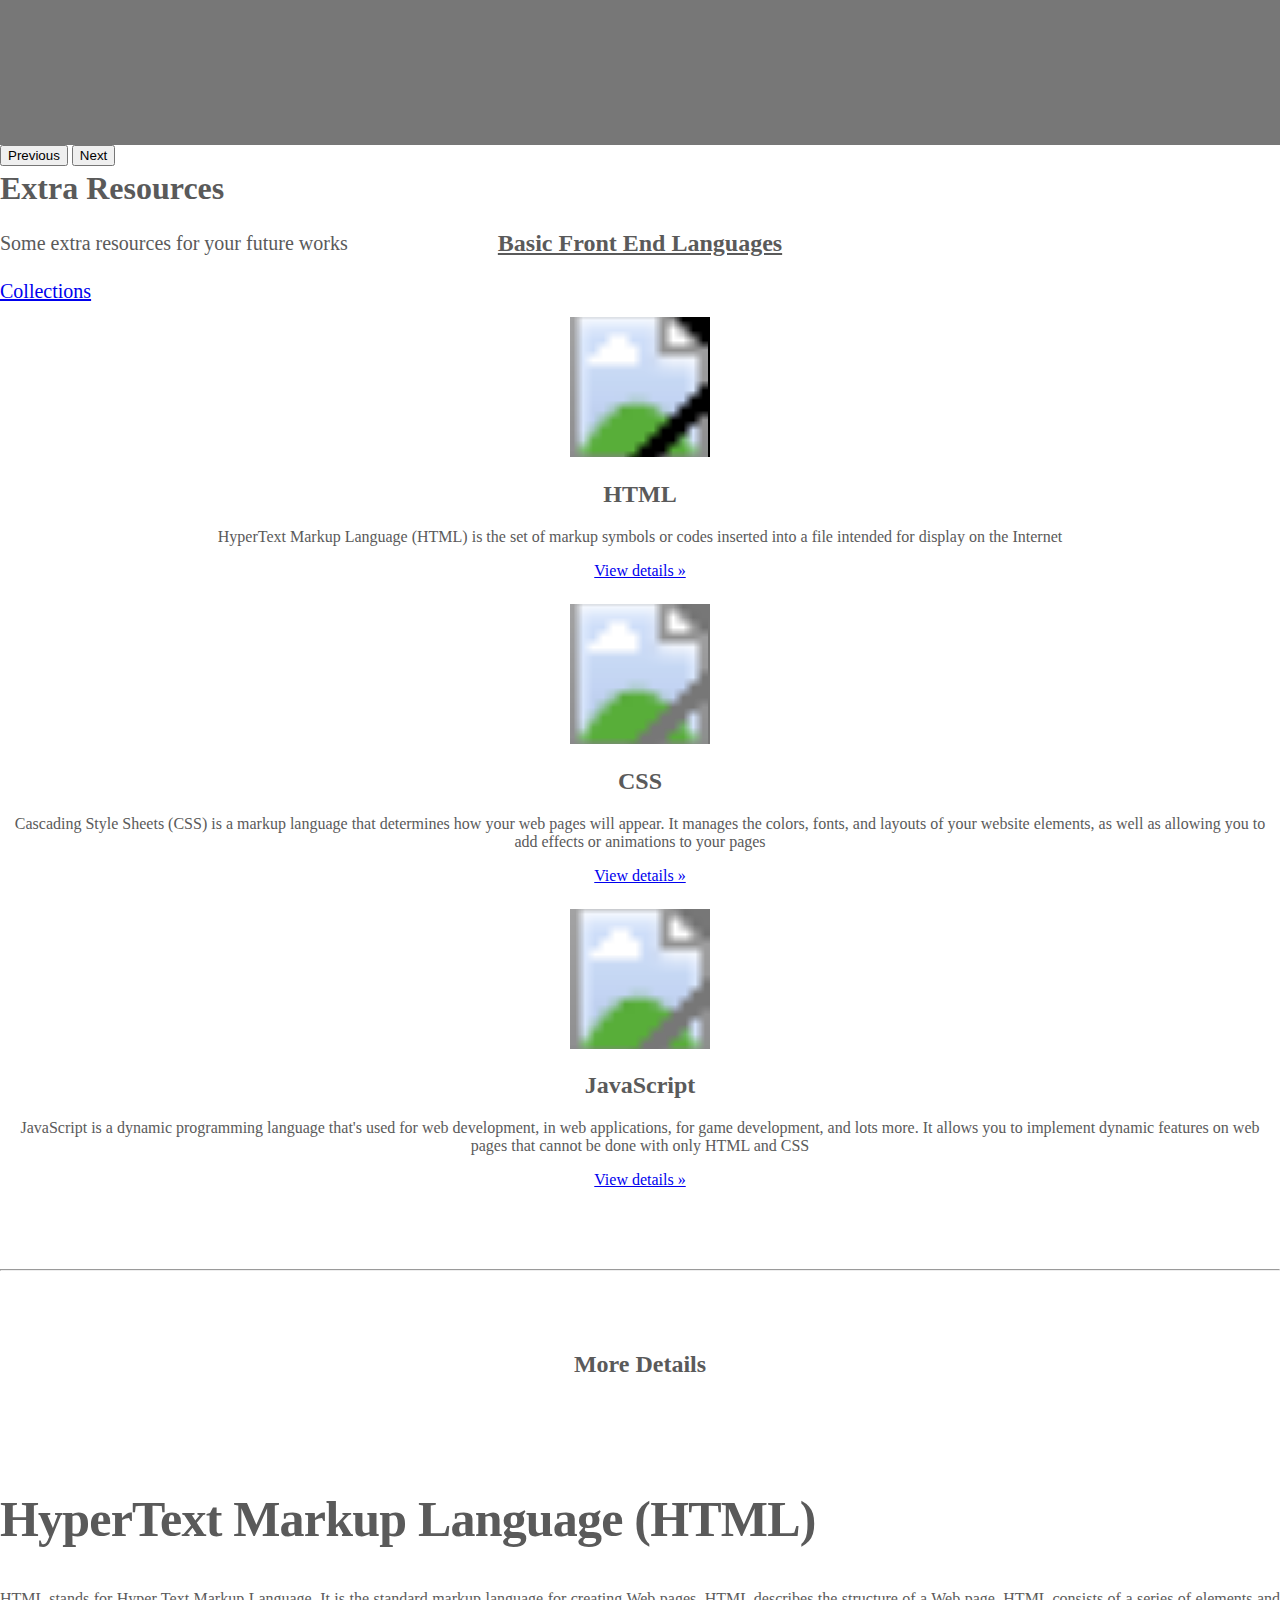
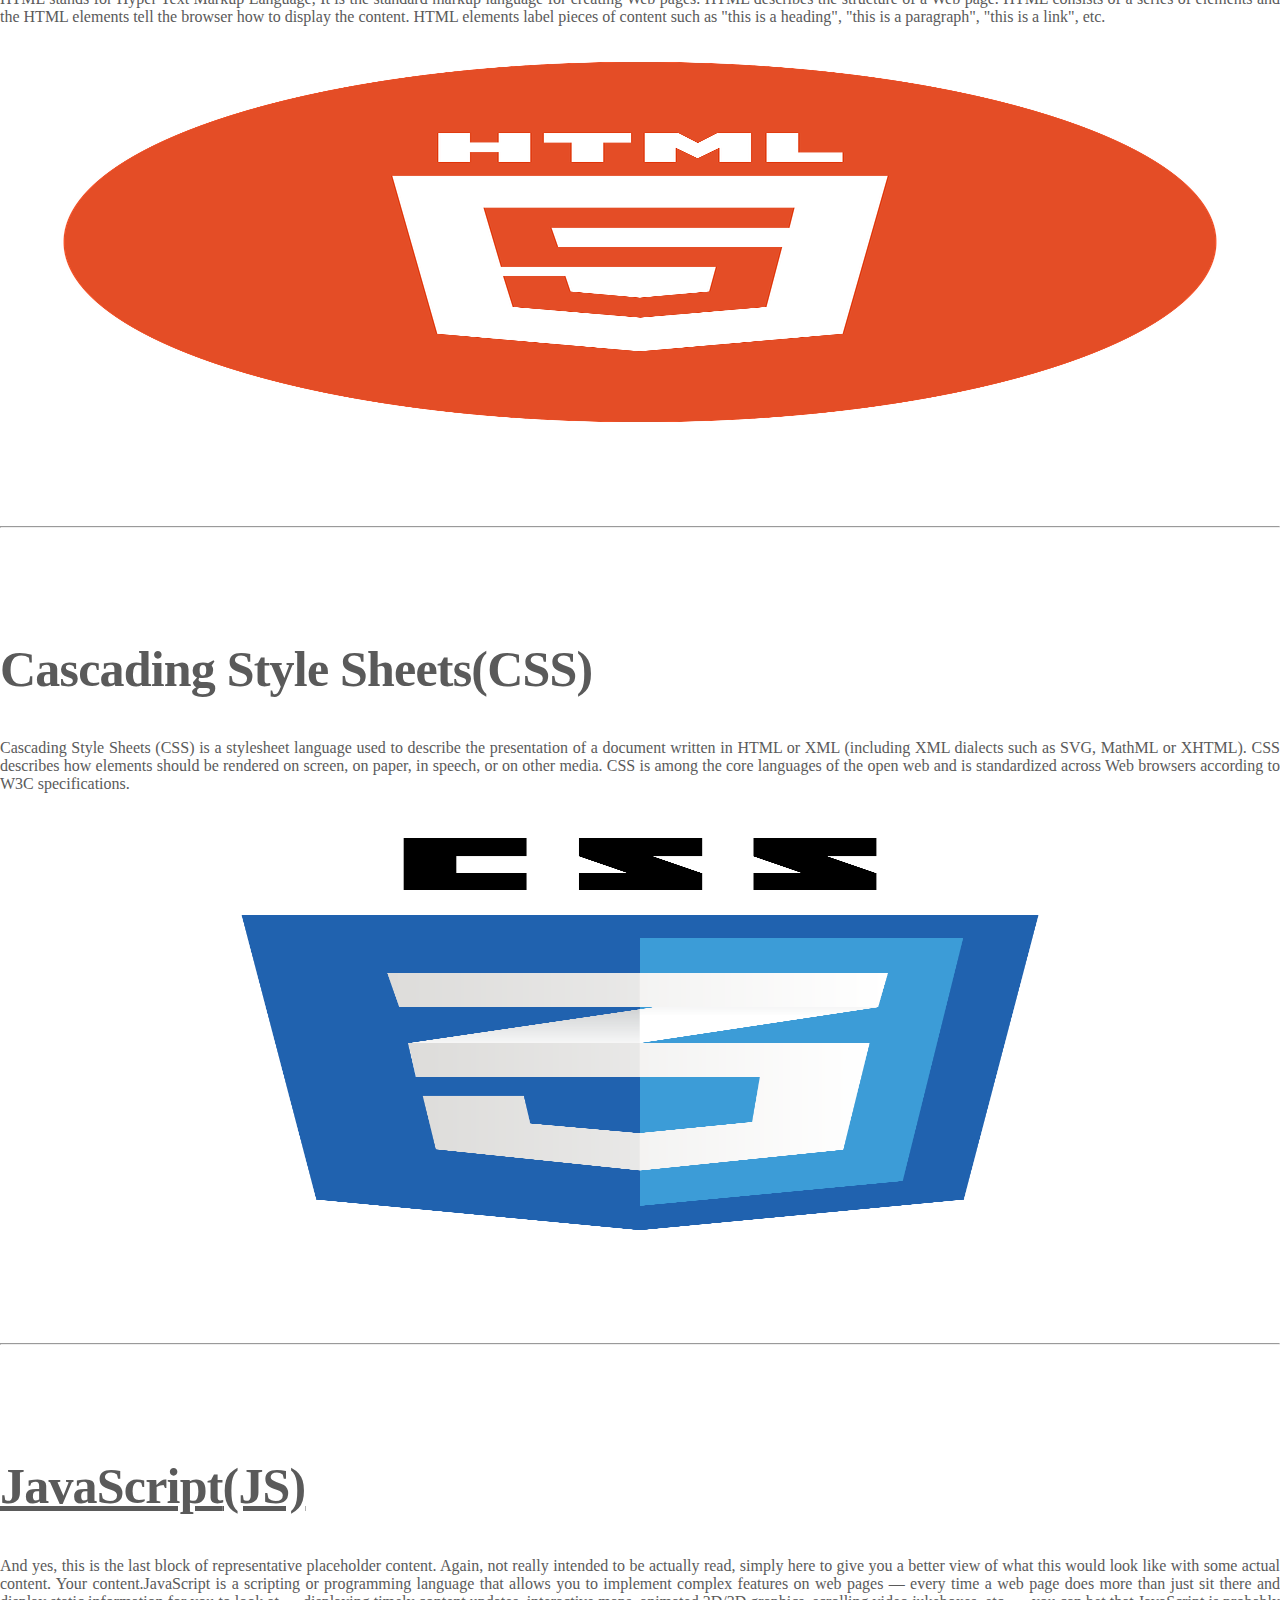
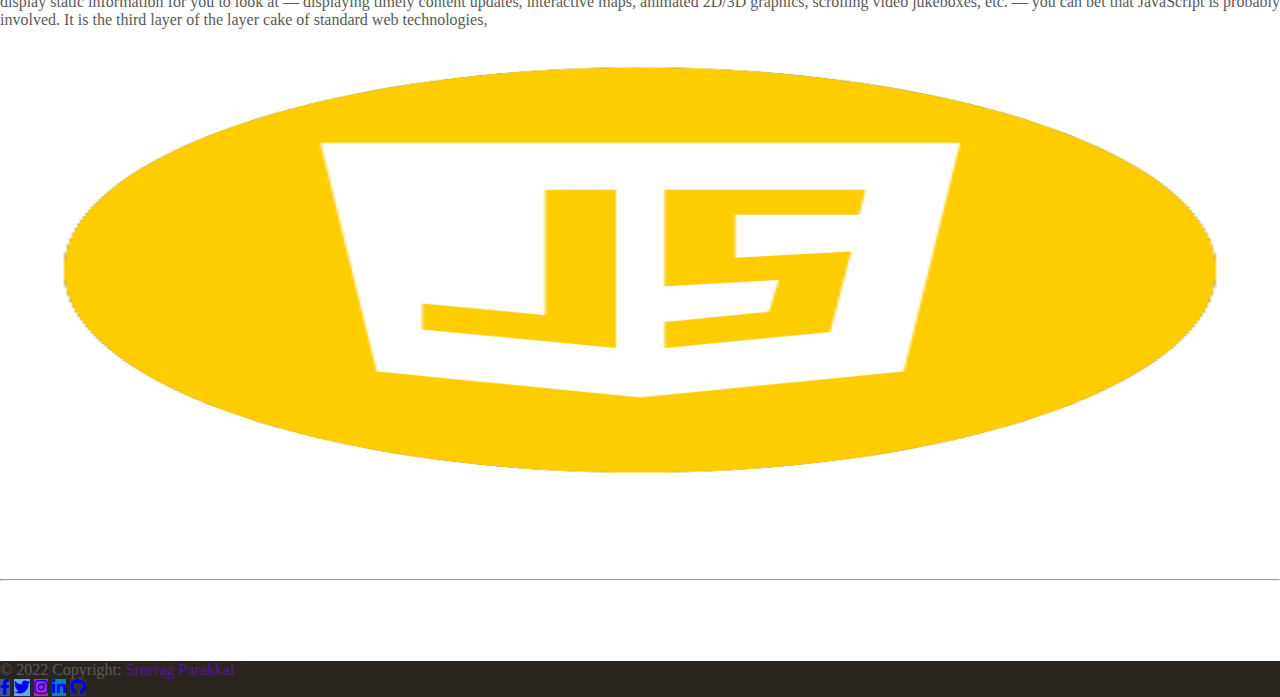
==== commit c2d63b21: "Update index.html" ====
--- a/index.html
+++ b/index.html
@@ -149,7 +149,7 @@
     <hr class="featurette-divider">
     <div class="row featurette">
       <div class="col-md-8">
-        <h2 class="featurette-heading fw-normal lh-1">JavaScript<span class="text-muted">(JS)</span></h2>
+        <h2 class="featurette-heading fw-normal lh-1" style="text-decoration: underline;">JavaScript<span class="text-muted">(JS)</span></h2>
         <p class="lead">And yes, this is the last block of representative placeholder content. Again, not really intended to be actually read, simply here to give you a better view of what this would look like with some actual content. Your content.JavaScript is a scripting or programming language that allows you to implement complex features on web pages — every time a web page does more than just sit there and display static information for you to look at — displaying timely content updates, interactive maps, animated 2D/3D graphics, scrolling video jukeboxes, etc. — you can bet that JavaScript is probably involved. It is the third layer of the layer cake of standard web technologies,</p>
       </div>
       <div class="col-md-4">
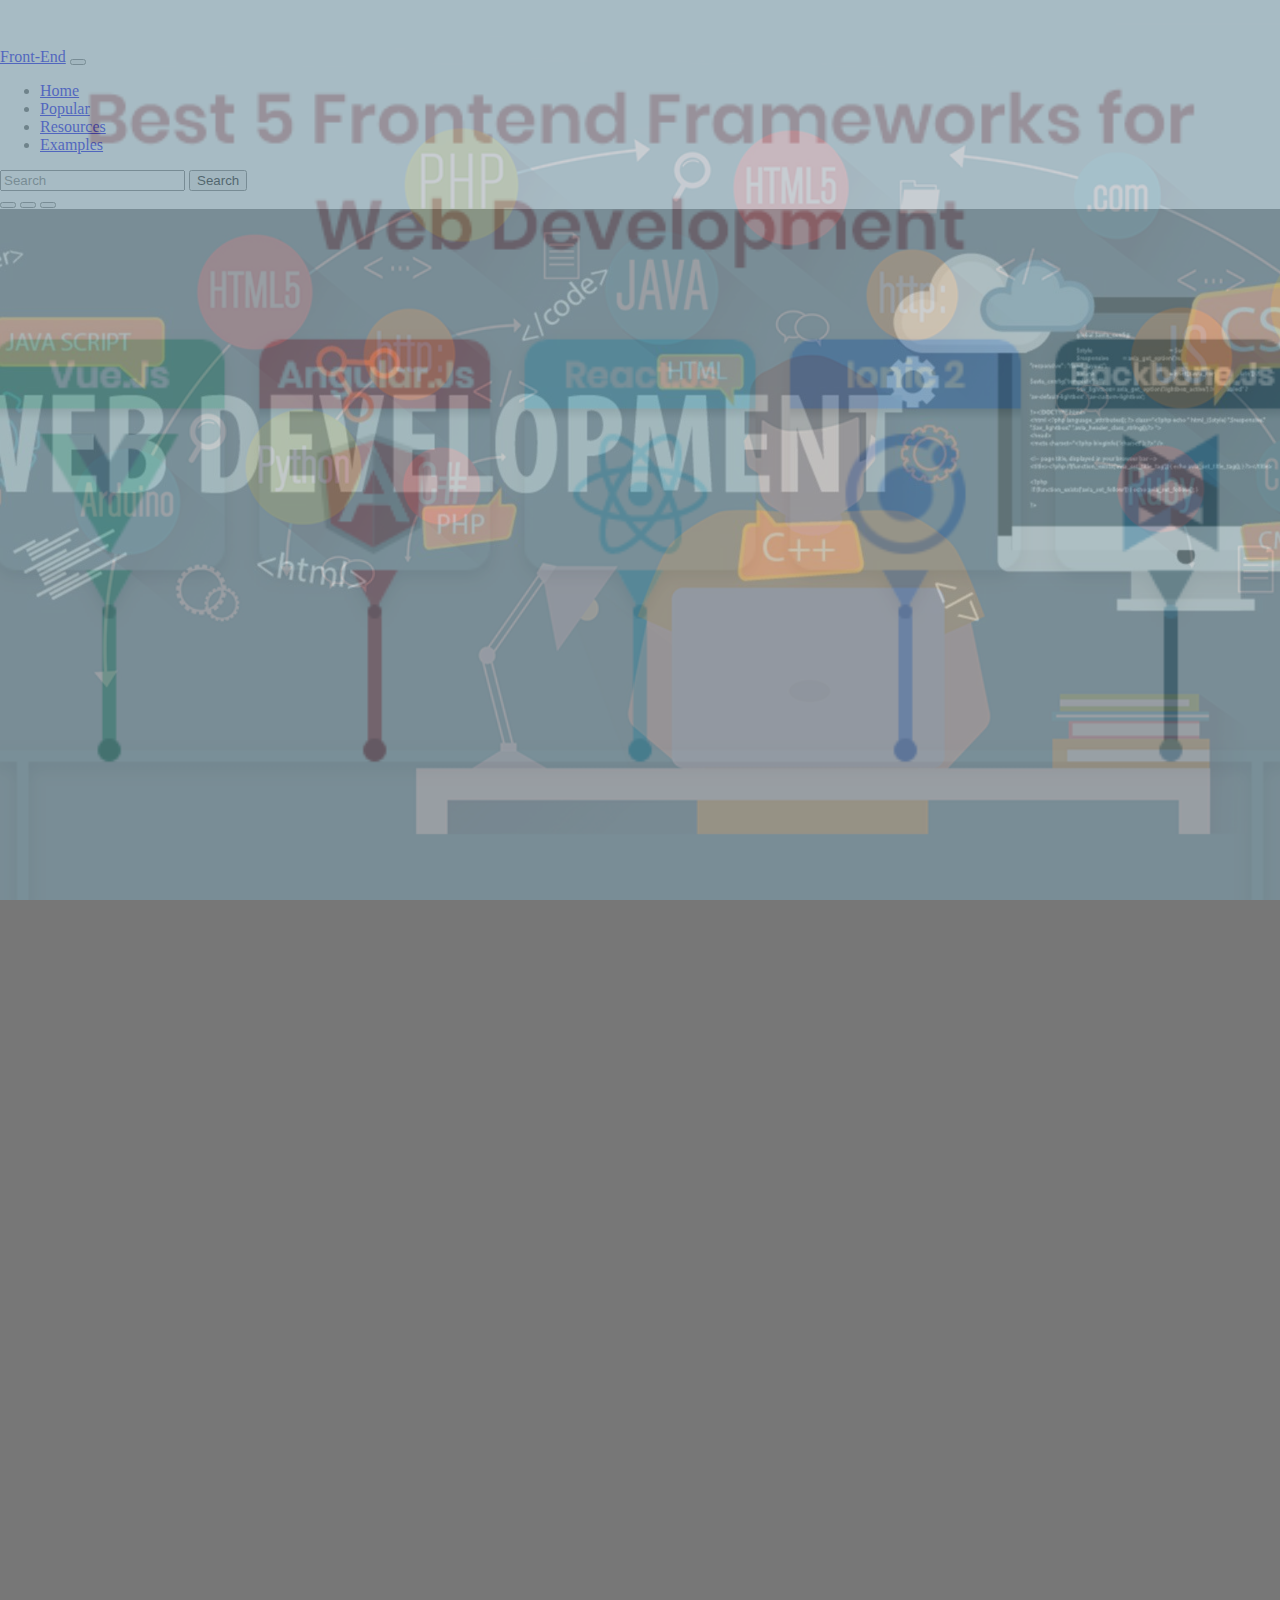
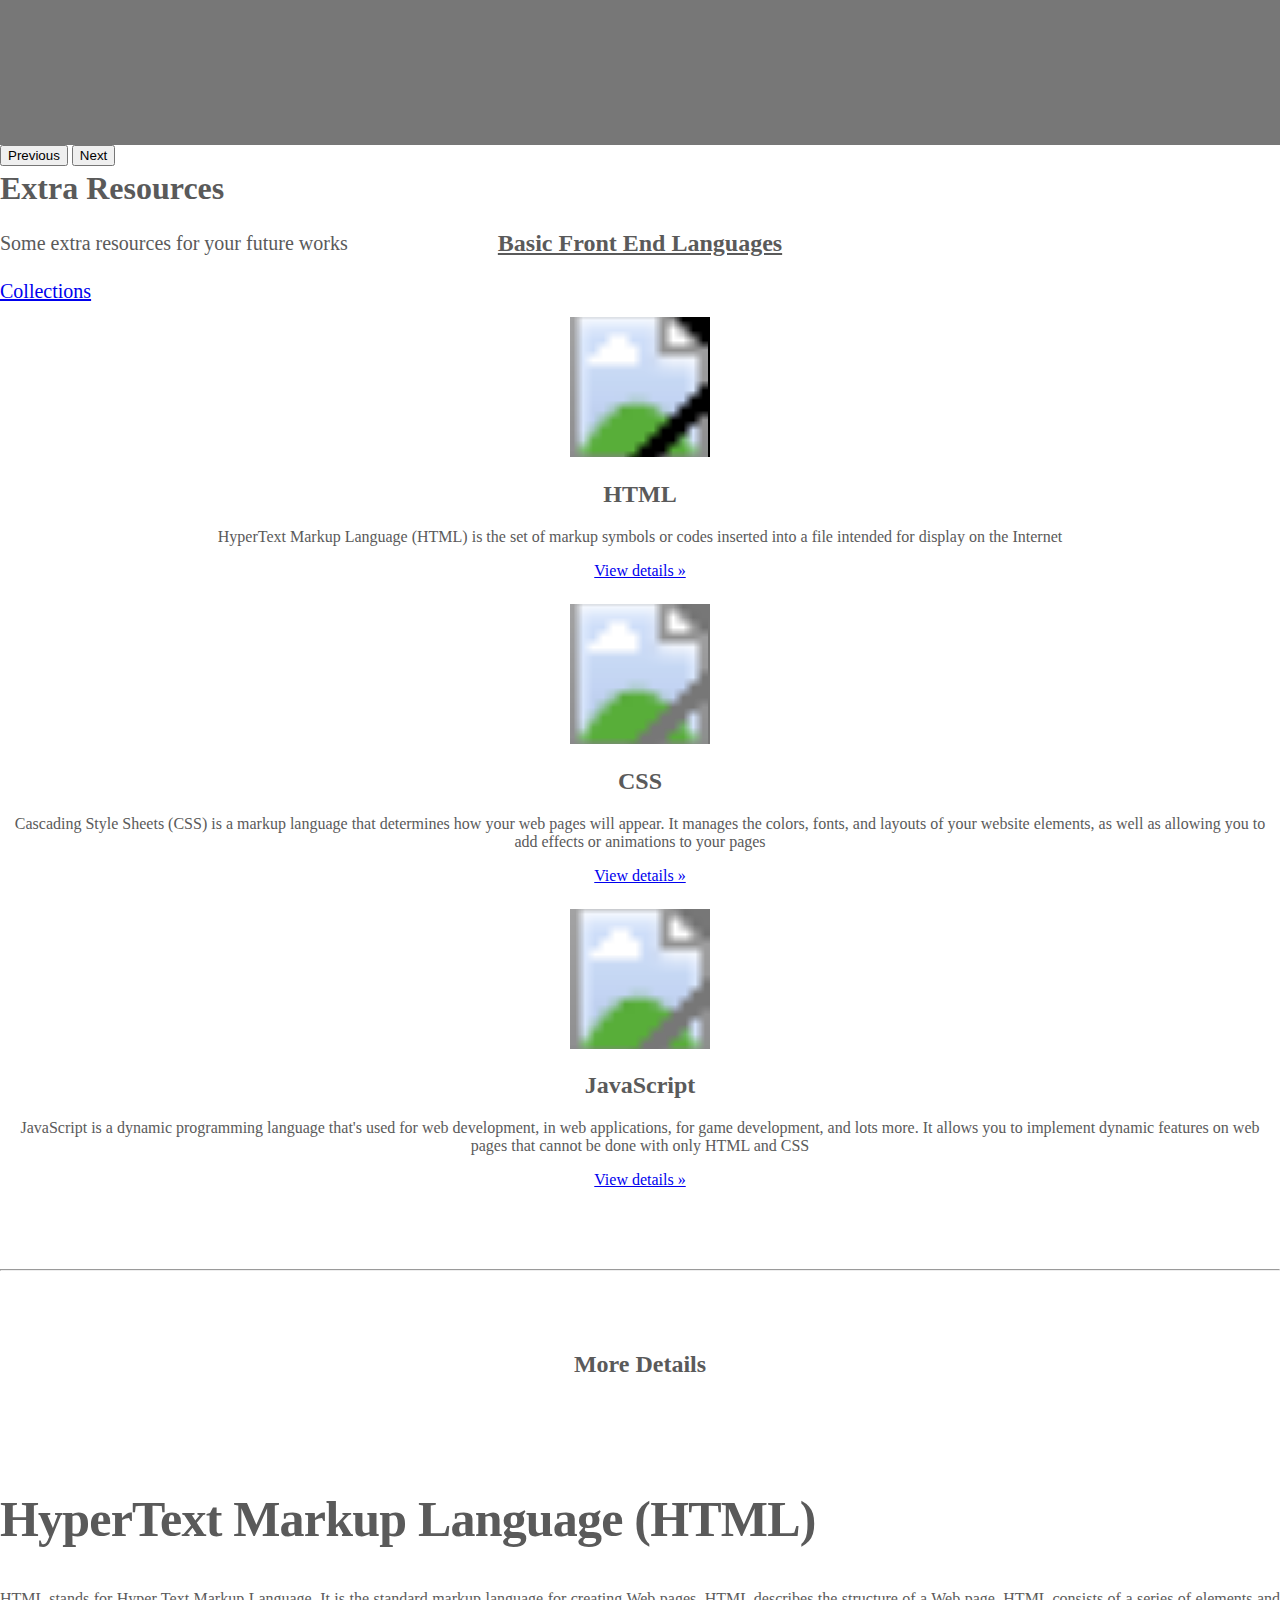
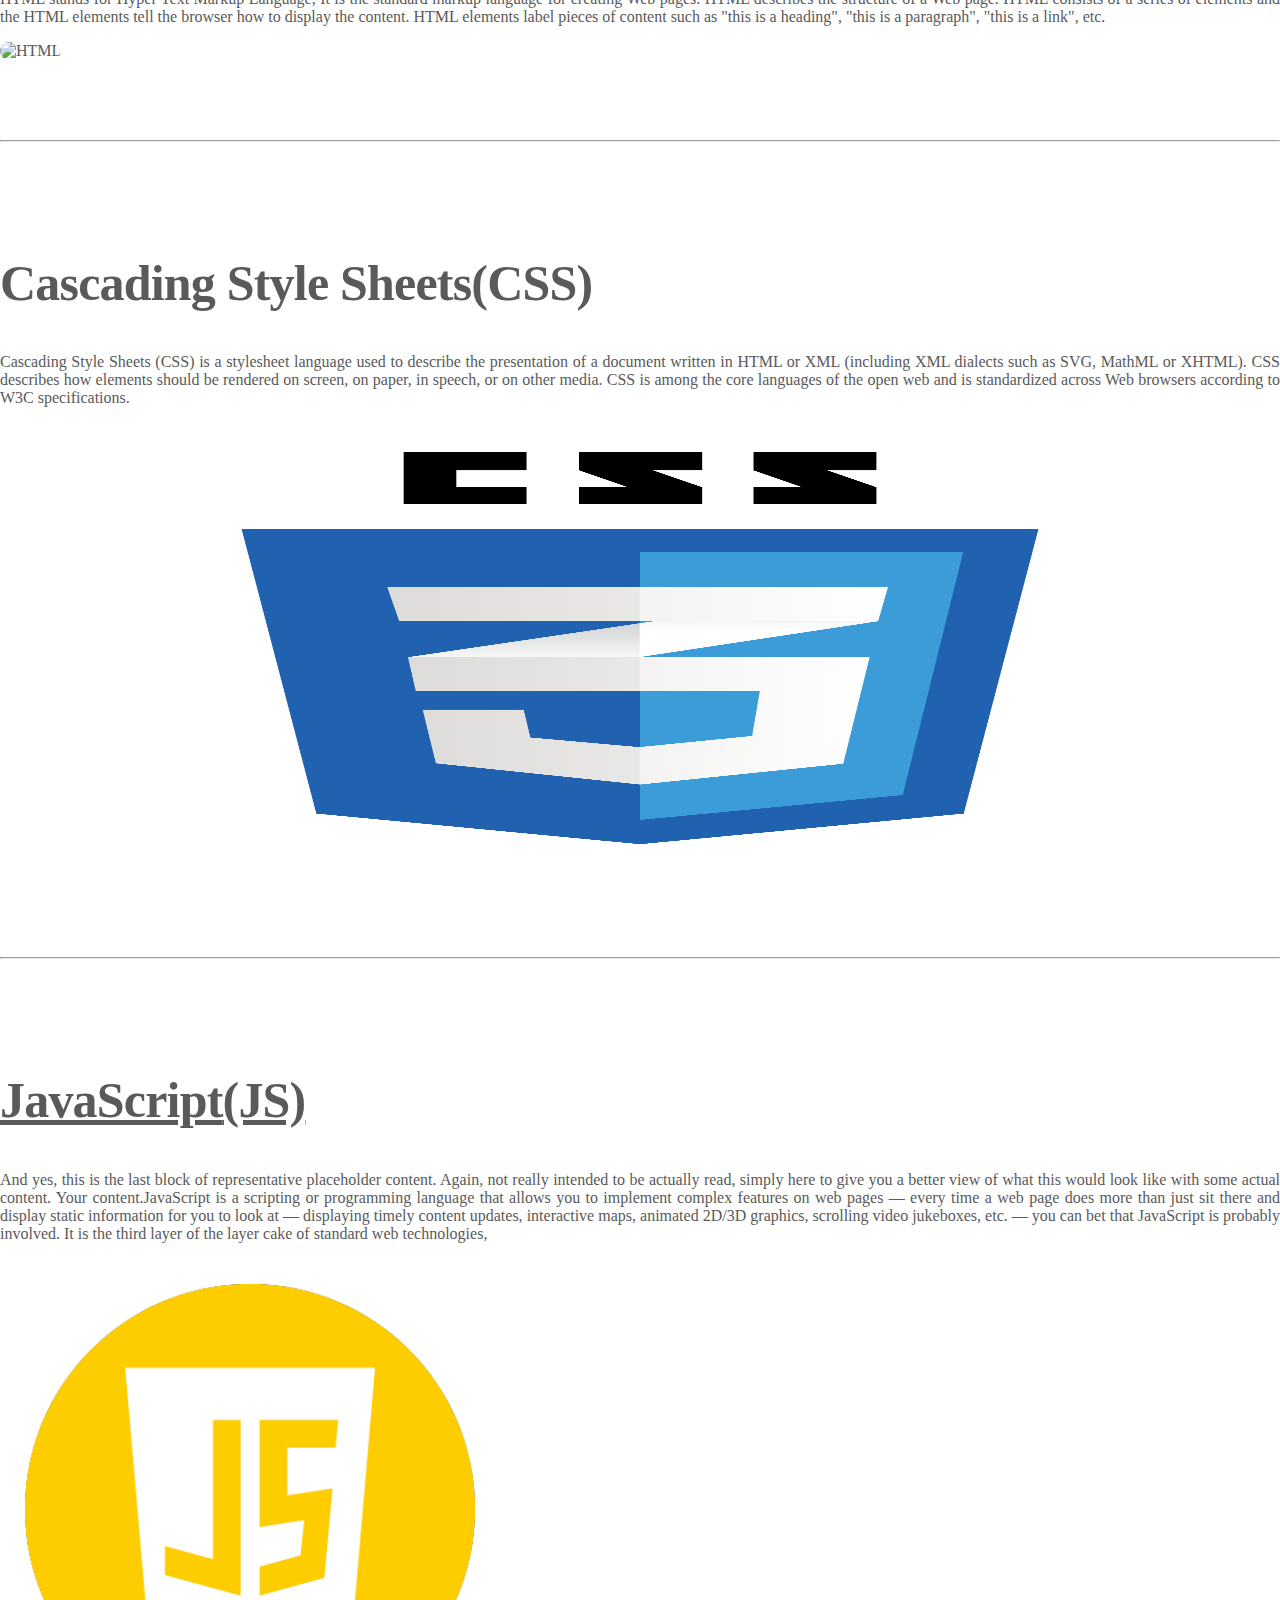
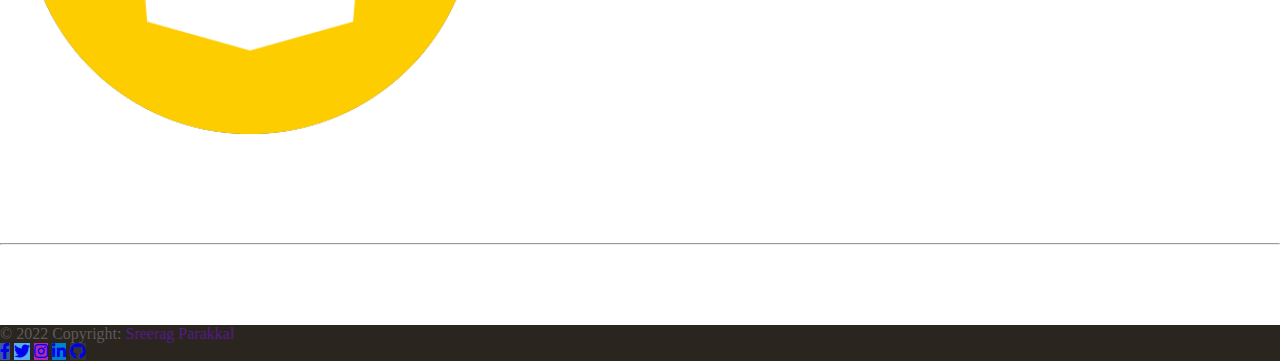
==== commit 8e9b662e: "Merge branch 'main' of https://github.com/Sreeragpnair/Front_End_Blog_Page" ====
--- a/index.html
+++ b/index.html
@@ -130,8 +130,8 @@
         <p class="lead">HTML stands for Hyper Text Markup Language, It is the standard markup language for creating Web pages. HTML describes the structure of a Web page. HTML consists of a series of elements and the HTML elements tell the browser how to display the content. HTML elements label pieces of content such as "this is a heading", "this is a paragraph", "this is a link", etc.
         </p>
       </div>
-      <div class="col-md-4">
-        <img src="images/image4.png" style="width: 100%; height: 400px; border-radius: 10px;" alt="HTML">
+      <div class="col-md-5">
+        <img src="images/image4.webp" style="width: 450px; height: 450px; border-radius: 10px;" alt="HTML">
       </div>
     </div>
     <a id="CaseCading"><h1></h1></a>
@@ -152,8 +152,8 @@
         <h2 class="featurette-heading fw-normal lh-1" style="text-decoration: underline;">JavaScript<span class="text-muted">(JS)</span></h2>
         <p class="lead">And yes, this is the last block of representative placeholder content. Again, not really intended to be actually read, simply here to give you a better view of what this would look like with some actual content. Your content.JavaScript is a scripting or programming language that allows you to implement complex features on web pages — every time a web page does more than just sit there and display static information for you to look at — displaying timely content updates, interactive maps, animated 2D/3D graphics, scrolling video jukeboxes, etc. — you can bet that JavaScript is probably involved. It is the third layer of the layer cake of standard web technologies,</p>
       </div>
-      <div class="col-md-4">
-        <img src="images/image6.png" style="width: 100%; height: 450px; border-radius: 10px;" alt="HTML">
+      <div class="col-md-5">
+        <img src="images/image6.png" style="width: 500px; height: 500px; border-radius: 10px;" alt="HTML">
 
       </div>
     </div>
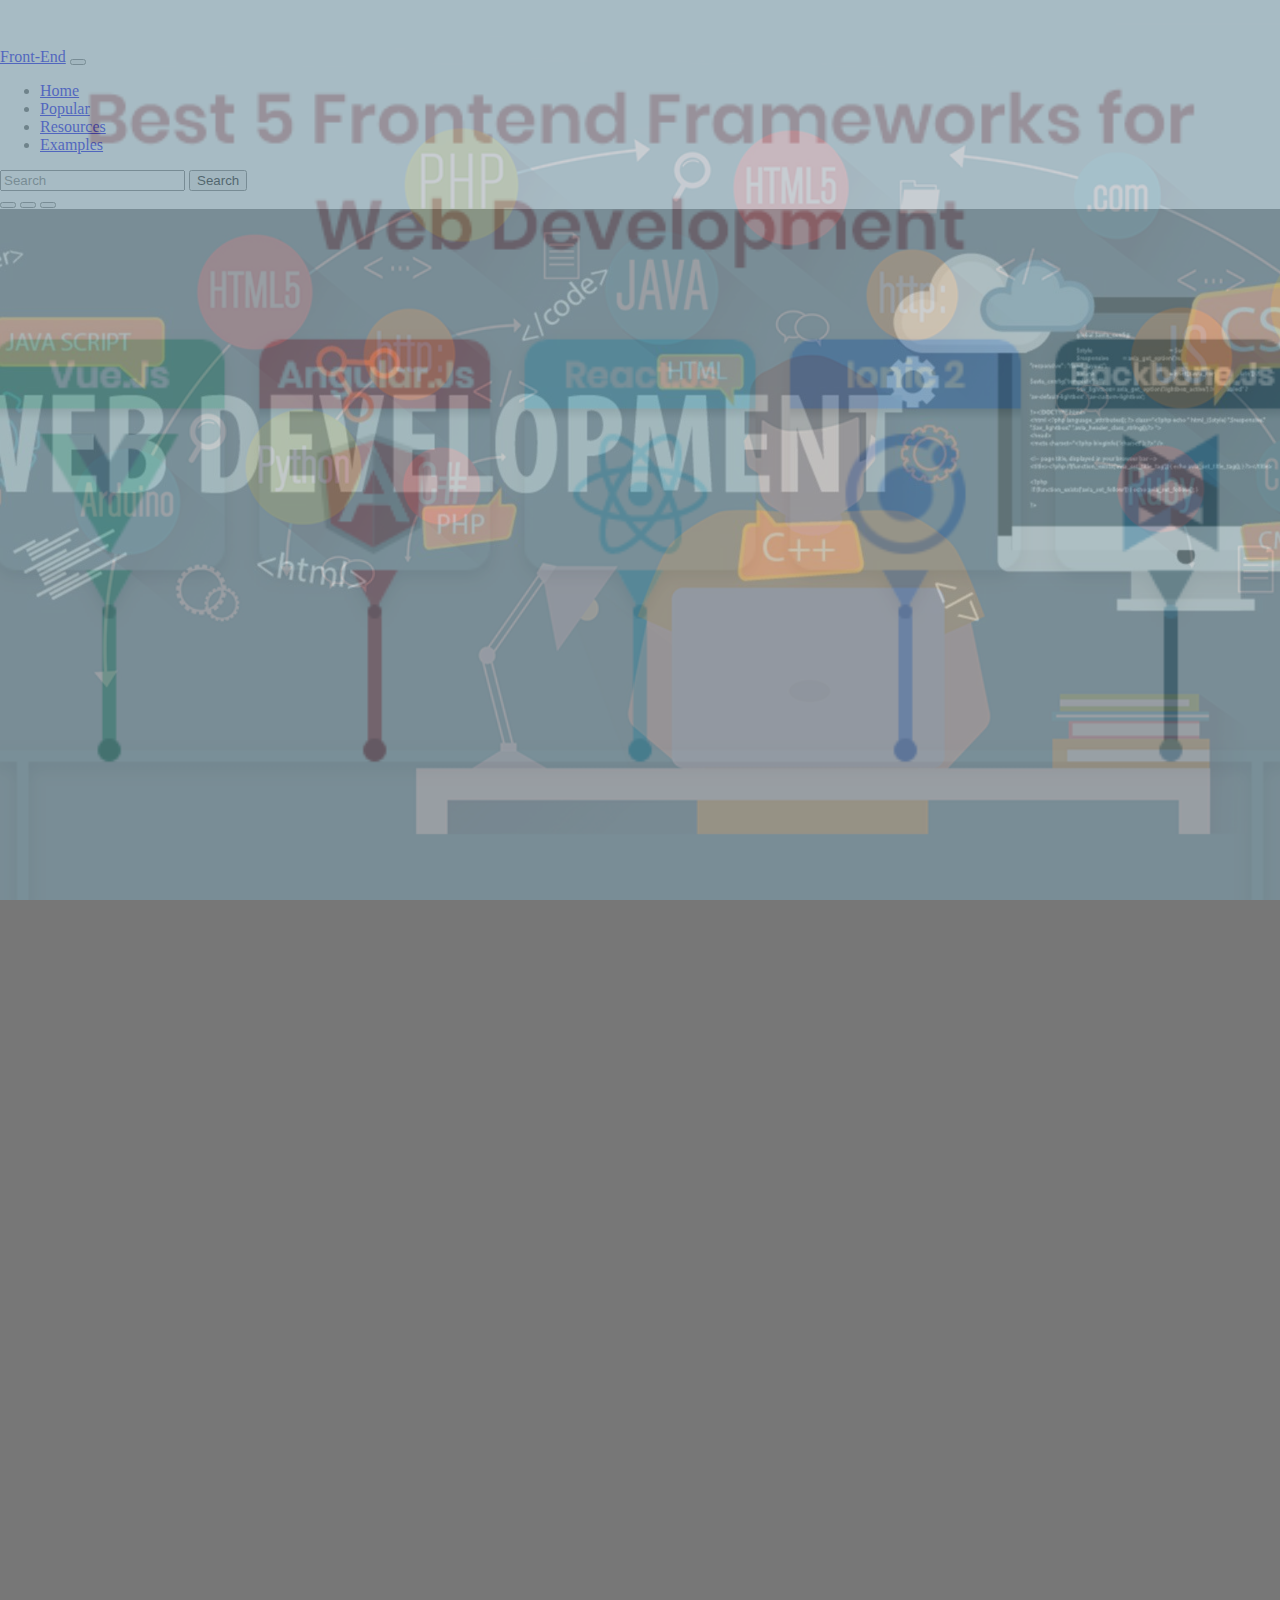
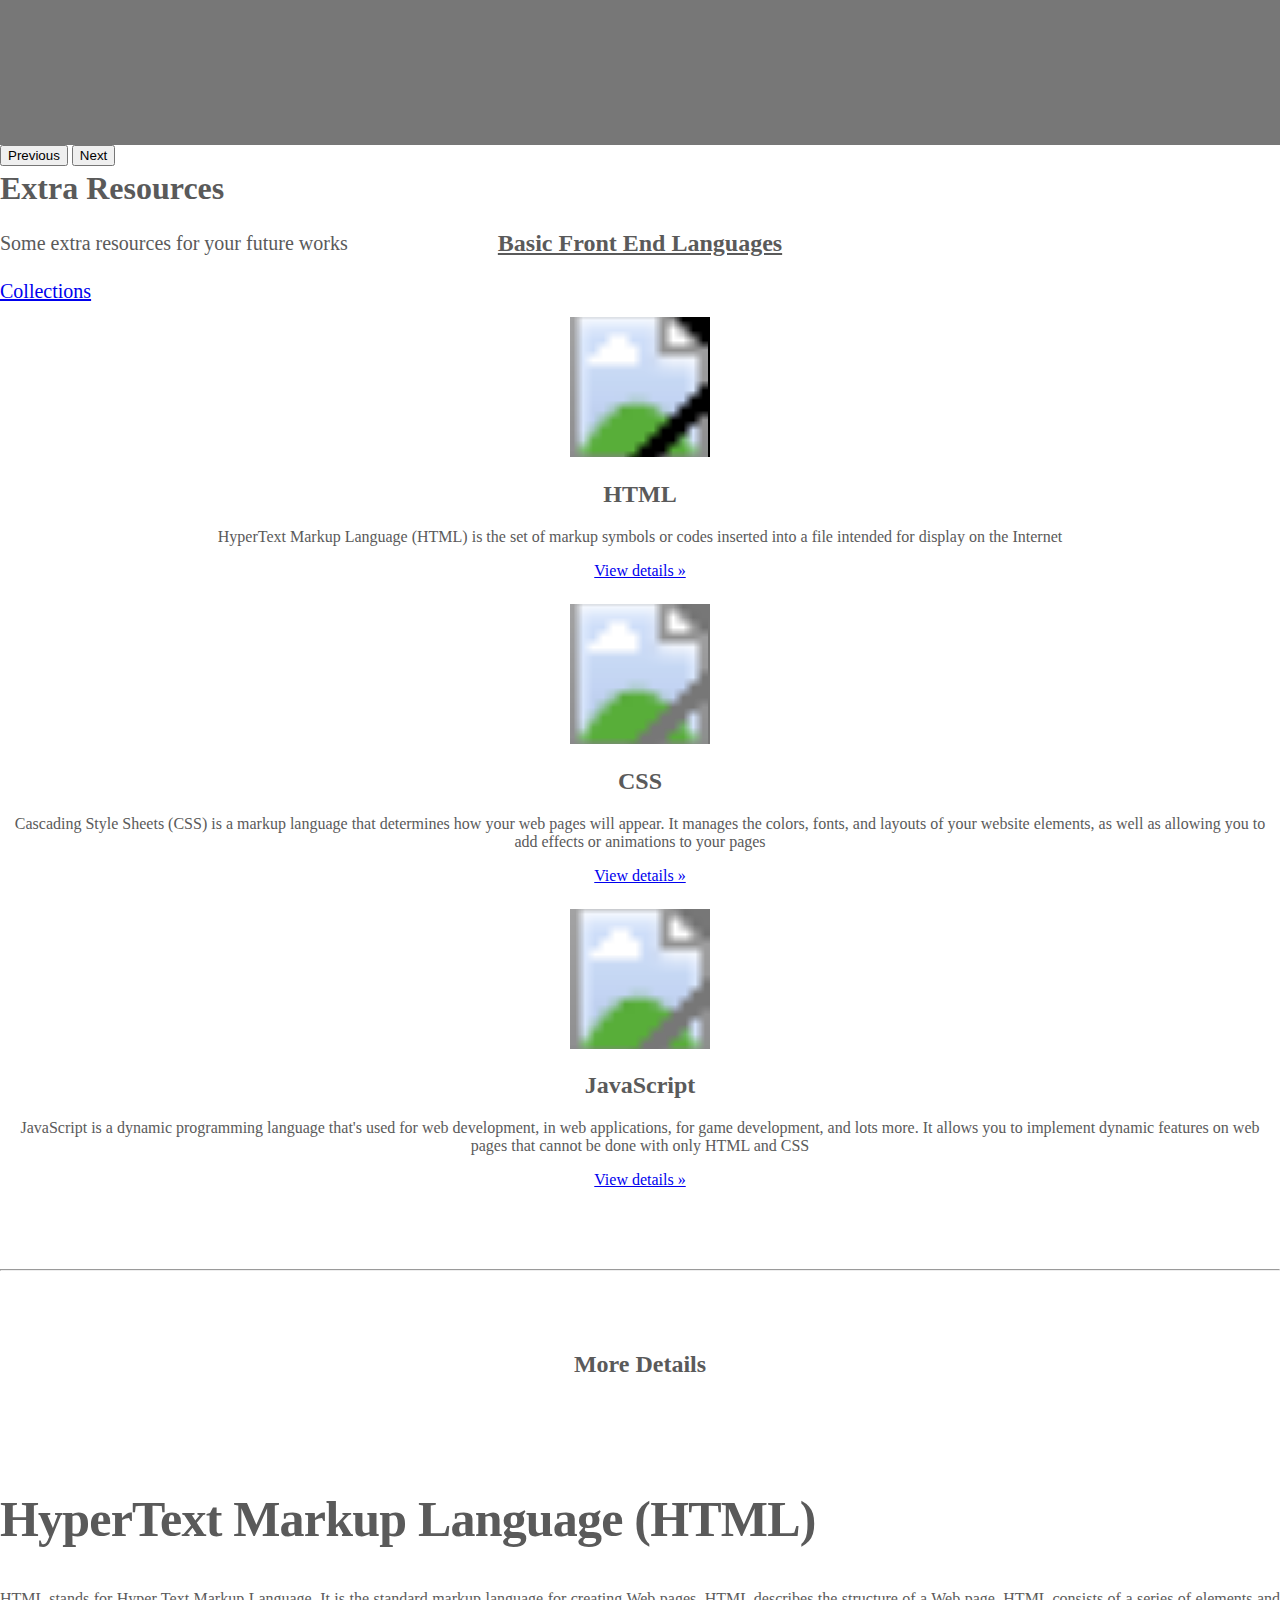
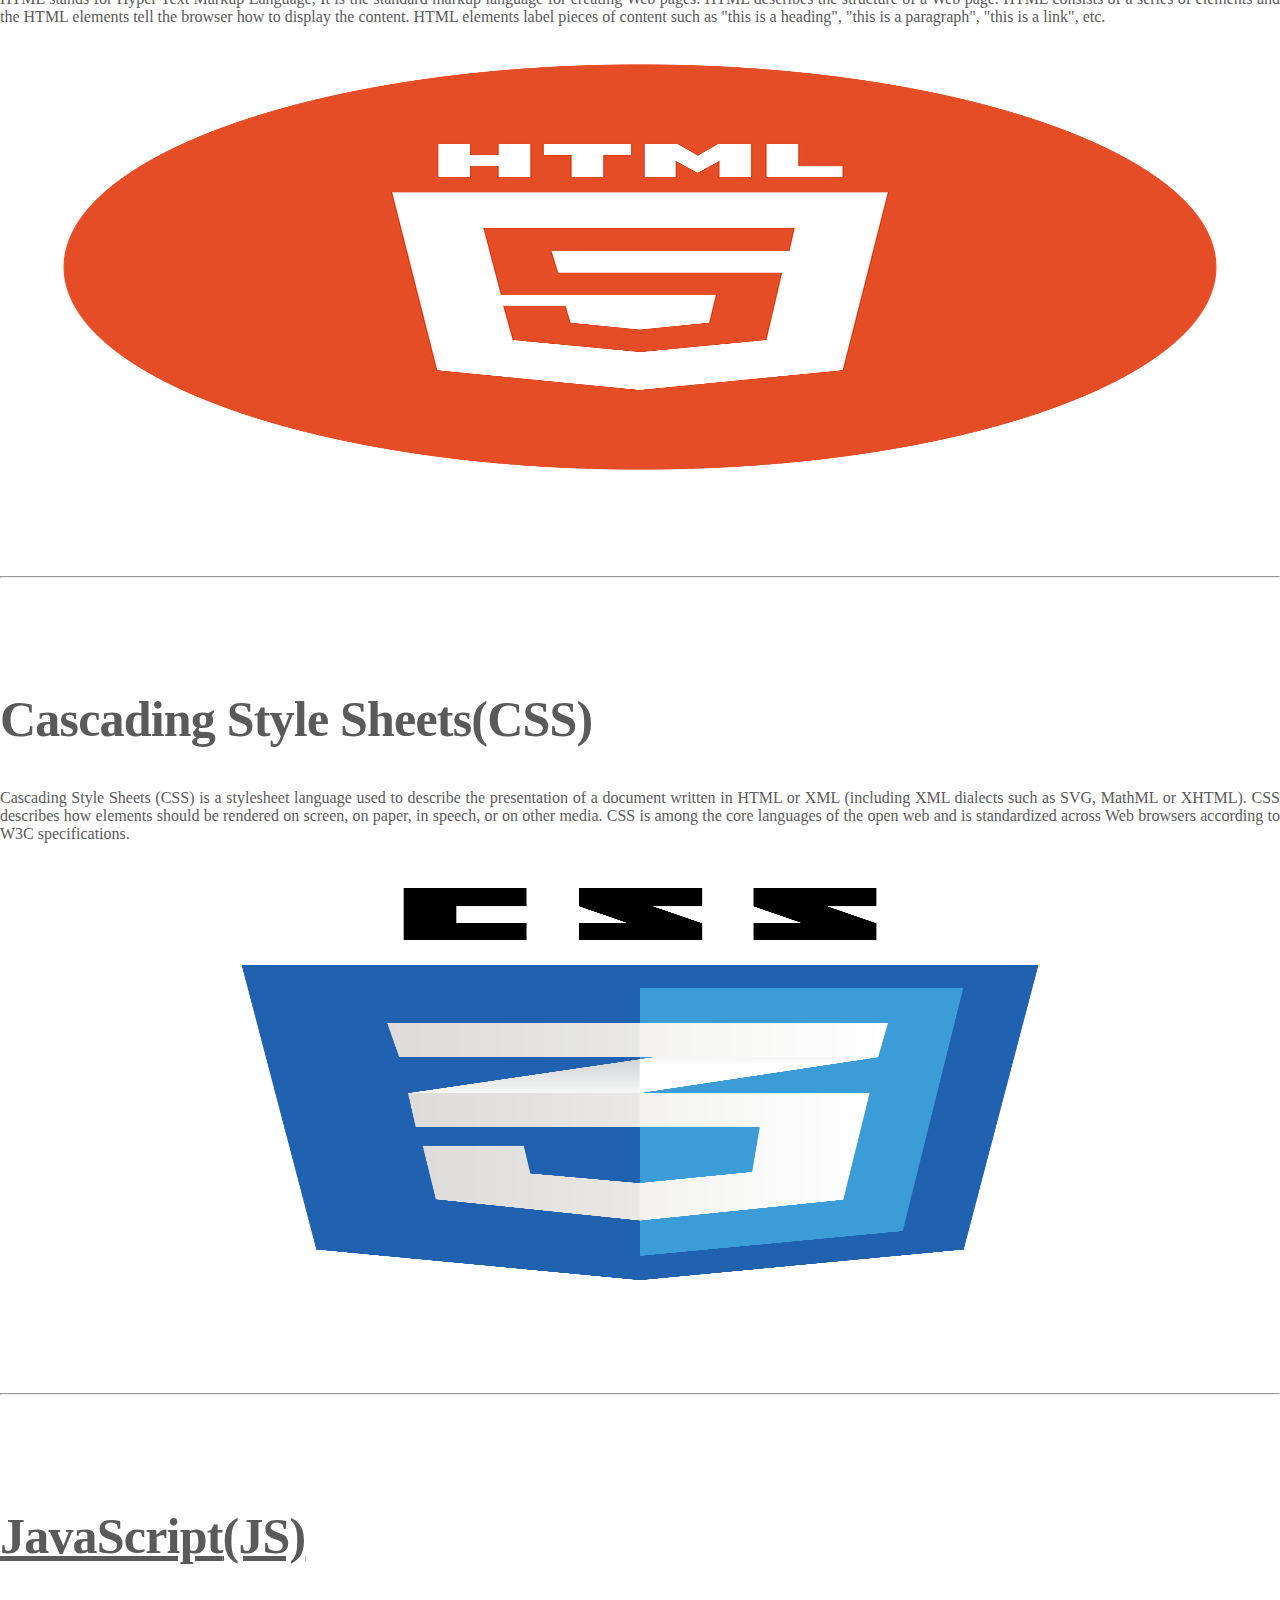
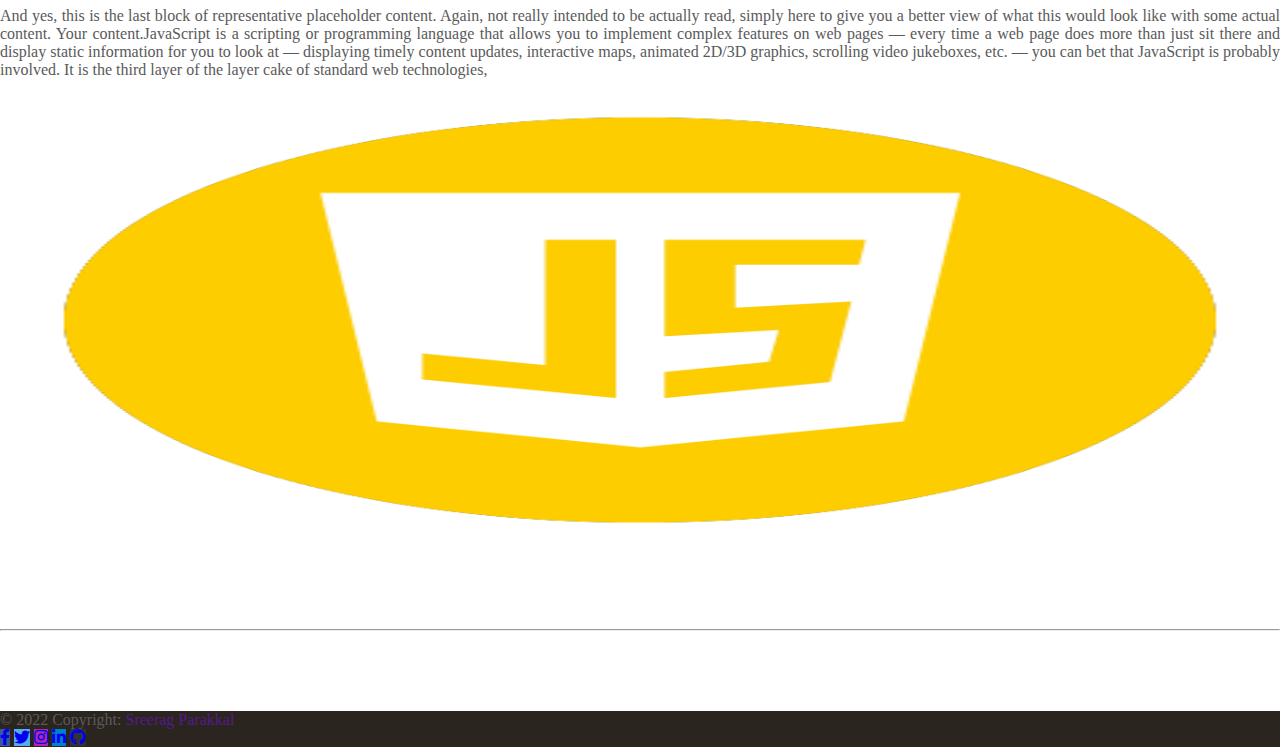
==== commit e5a7e38e: "Update index.html" ====
--- a/index.html
+++ b/index.html
@@ -130,8 +130,8 @@
         <p class="lead">HTML stands for Hyper Text Markup Language, It is the standard markup language for creating Web pages. HTML describes the structure of a Web page. HTML consists of a series of elements and the HTML elements tell the browser how to display the content. HTML elements label pieces of content such as "this is a heading", "this is a paragraph", "this is a link", etc.
         </p>
       </div>
-      <div class="col-md-5">
-        <img src="images/image4.webp" style="width: 450px; height: 450px; border-radius: 10px;" alt="HTML">
+      <div class="col-md-4">
+        <img src="images/image4.png" style="width: 100%; height: 450px;" alt="HTML">
       </div>
     </div>
     <a id="CaseCading"><h1></h1></a>
@@ -142,7 +142,7 @@
         <p class="lead">Cascading Style Sheets (CSS) is a stylesheet language used to describe the presentation of a document written in HTML or XML (including XML dialects such as SVG, MathML or XHTML). CSS describes how elements should be rendered on screen, on paper, in speech, or on other media. CSS is among the core languages of the open web and is standardized across Web browsers according to W3C specifications.</p>
       </div>
       <div class="col-md-4 order-md-1">
-        <img src="images/image5.png" style="width: 100%; height: 450px; border-radius: 10px;" alt="CSS">
+        <img src="images/image5.png" style="width: 100%; height: 450px;" alt="CSS">
       </div>
     </div>
     <a id="JavaScript"><h1></h1></a>
@@ -152,8 +152,8 @@
         <h2 class="featurette-heading fw-normal lh-1" style="text-decoration: underline;">JavaScript<span class="text-muted">(JS)</span></h2>
         <p class="lead">And yes, this is the last block of representative placeholder content. Again, not really intended to be actually read, simply here to give you a better view of what this would look like with some actual content. Your content.JavaScript is a scripting or programming language that allows you to implement complex features on web pages — every time a web page does more than just sit there and display static information for you to look at — displaying timely content updates, interactive maps, animated 2D/3D graphics, scrolling video jukeboxes, etc. — you can bet that JavaScript is probably involved. It is the third layer of the layer cake of standard web technologies,</p>
       </div>
-      <div class="col-md-5">
-        <img src="images/image6.png" style="width: 500px; height: 500px; border-radius: 10px;" alt="HTML">
+      <div class="col-md-4">
+        <img src="images/image6.png" style="width: 100%; height: 450px;" alt="HTML">
 
       </div>
     </div>
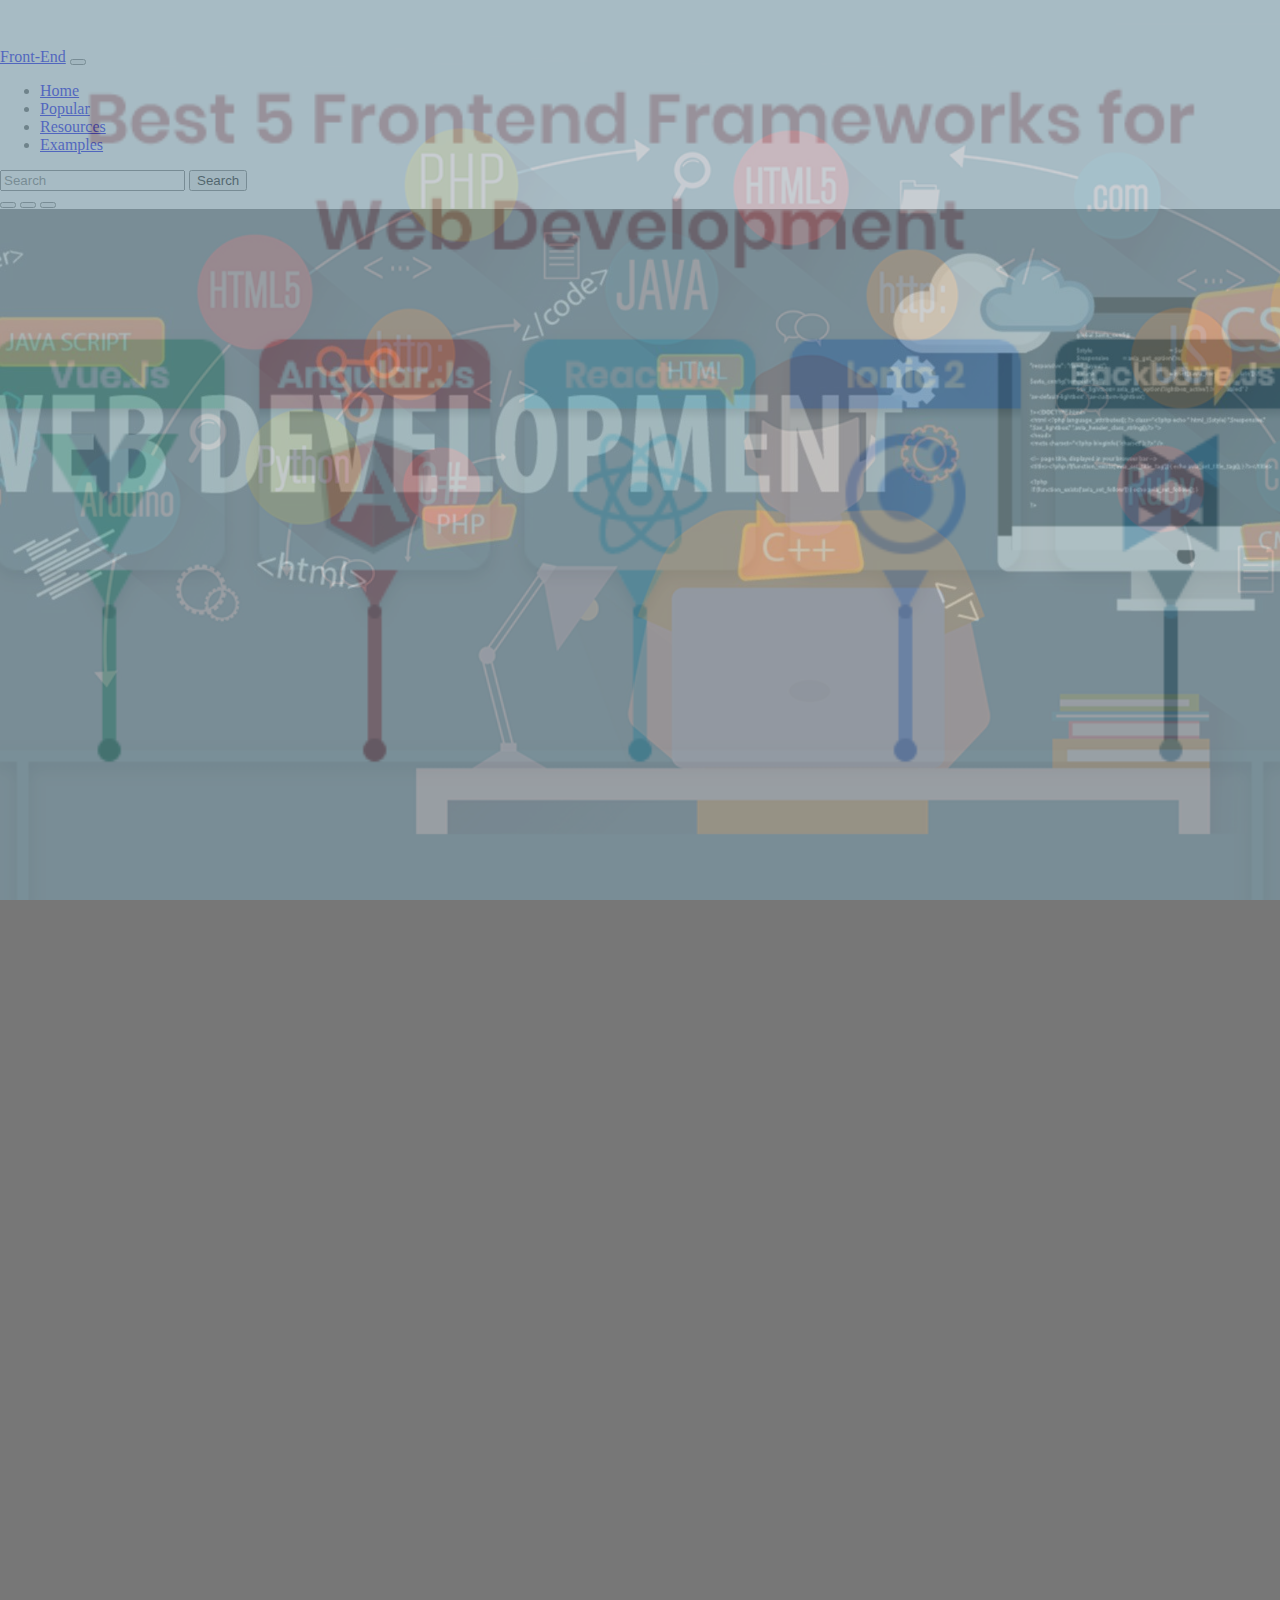
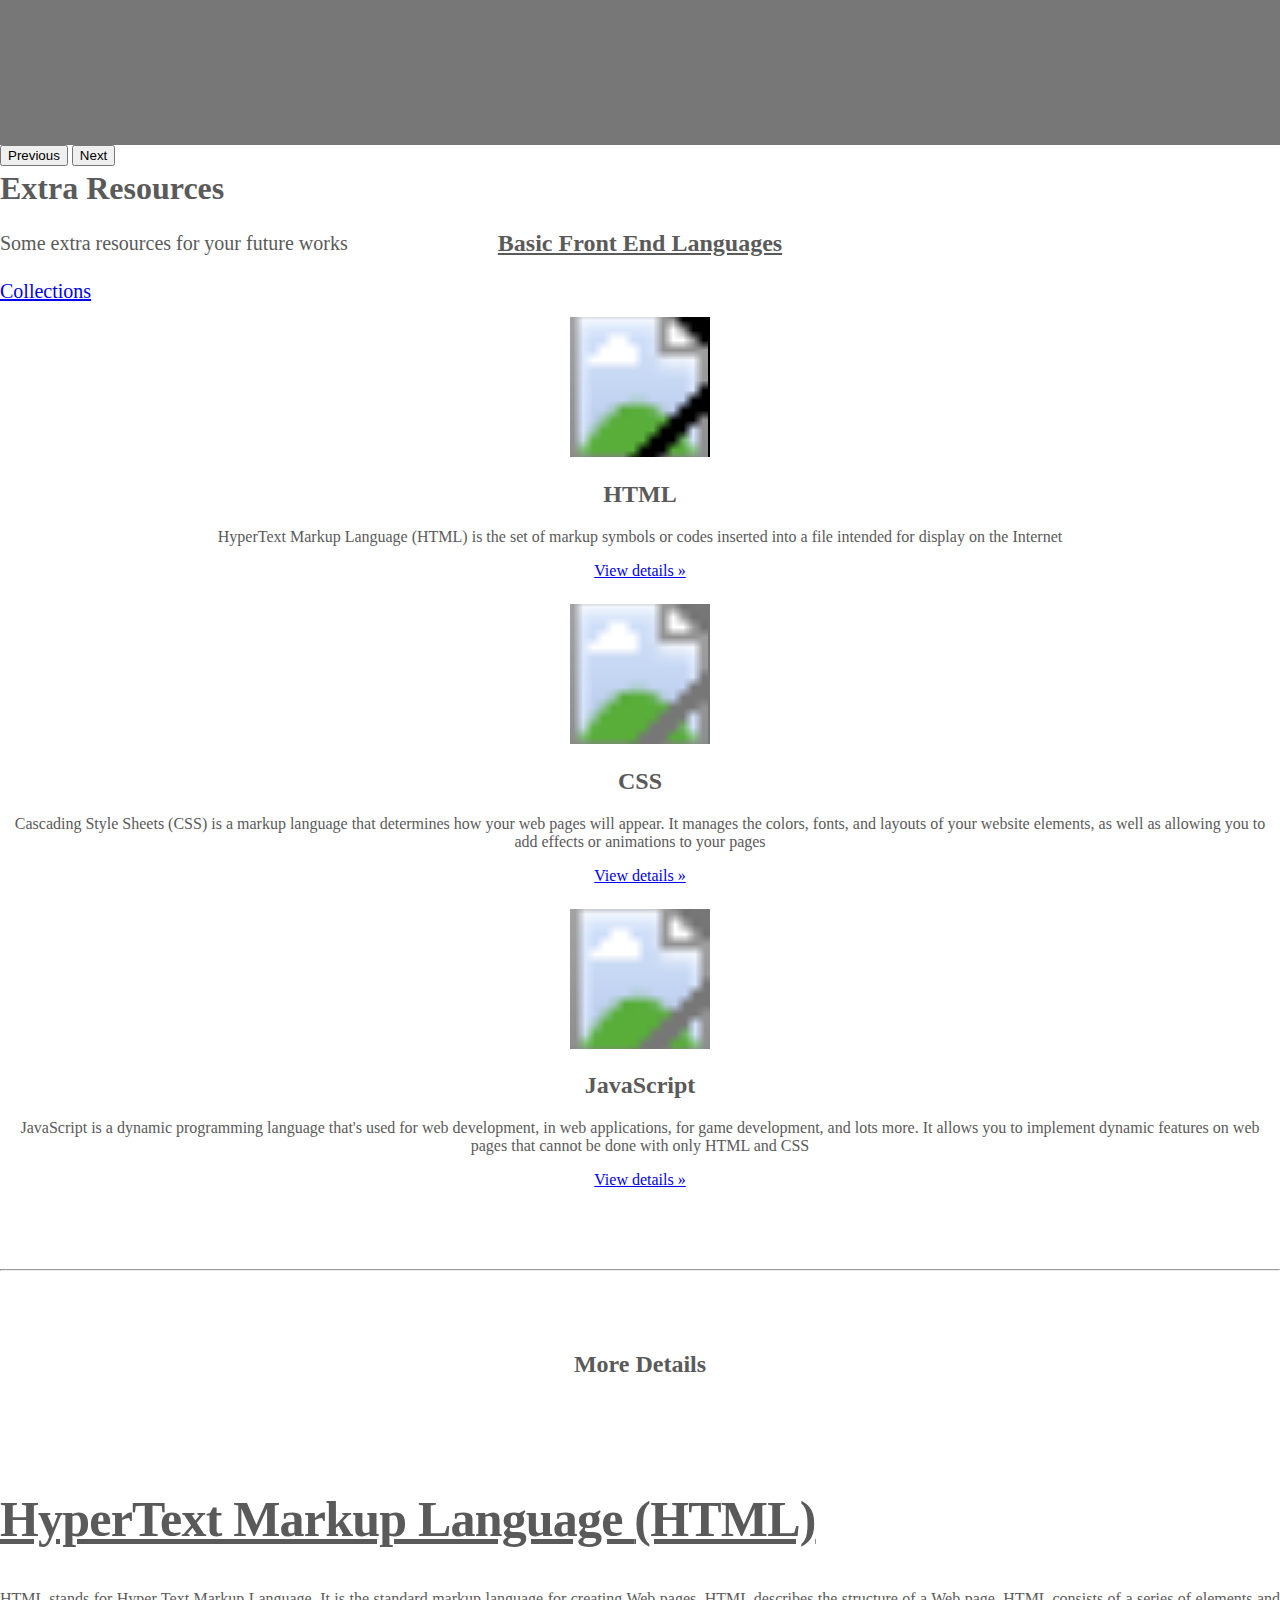
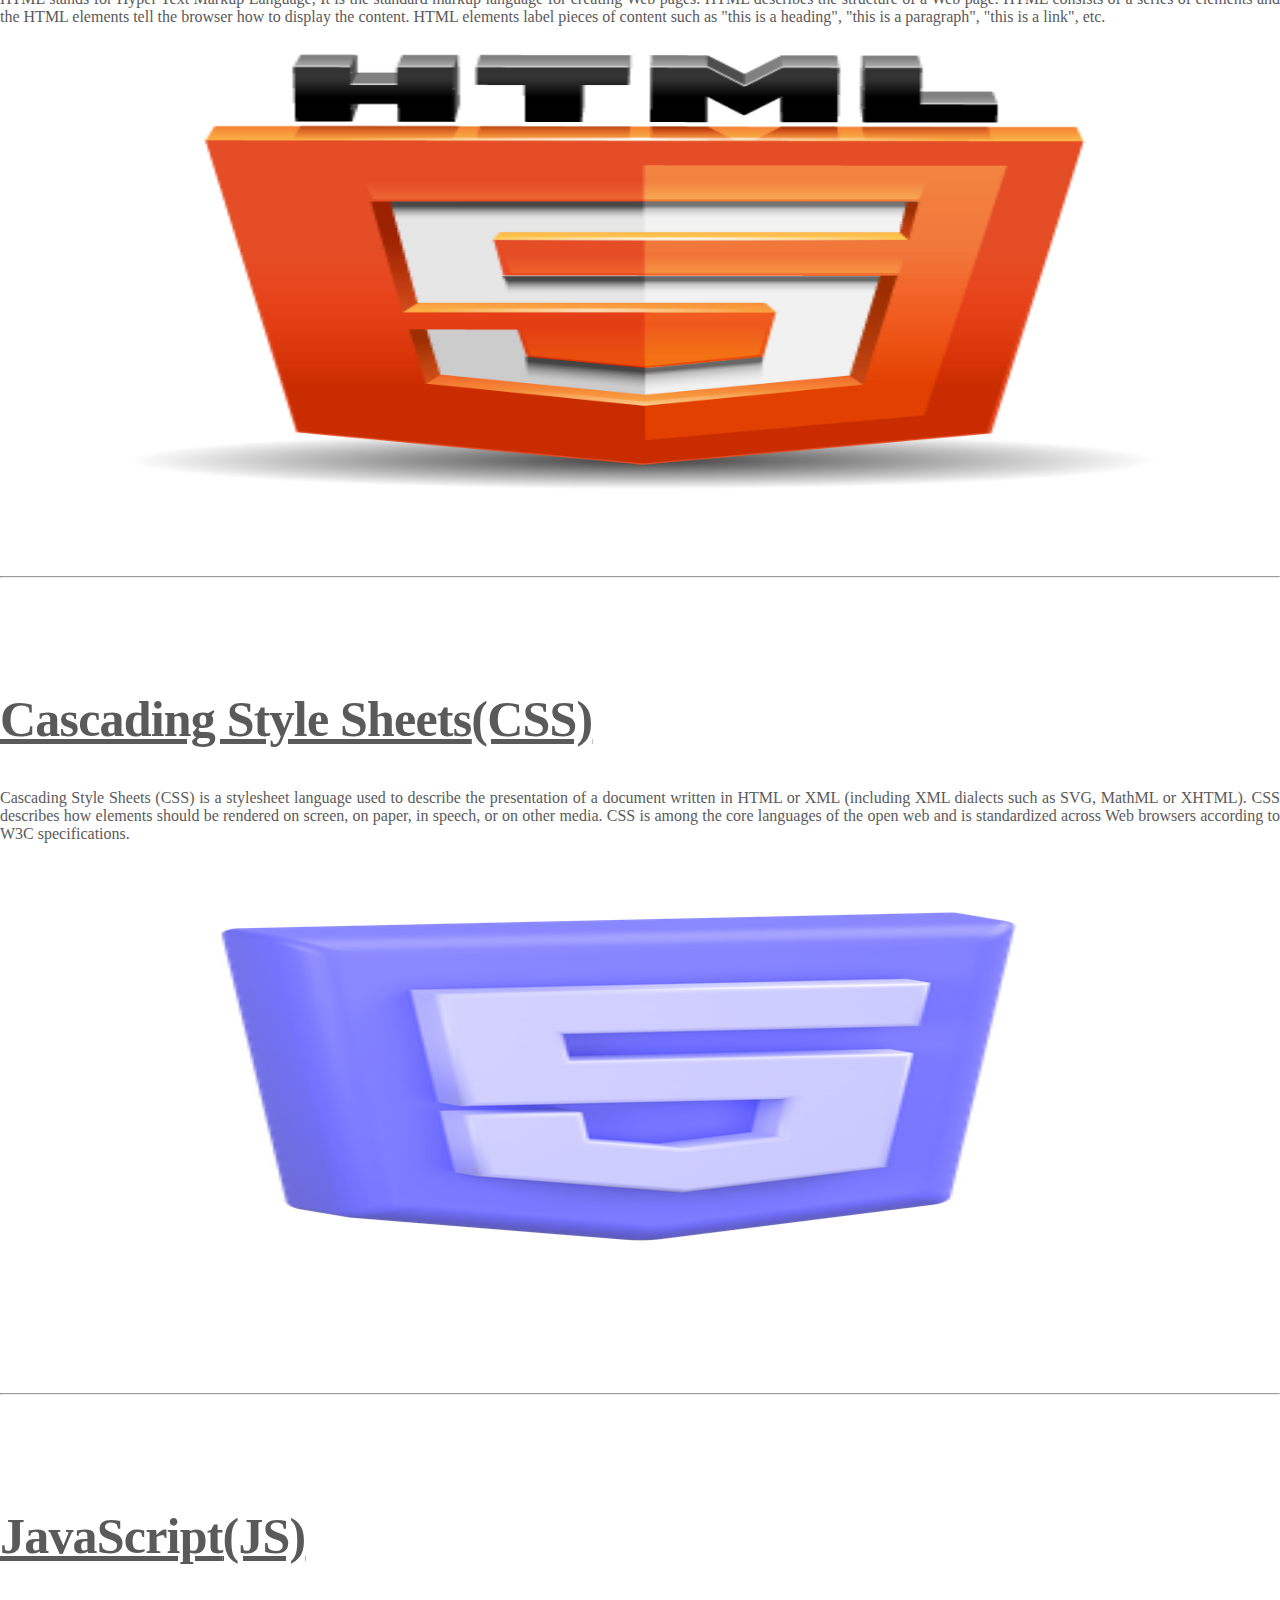
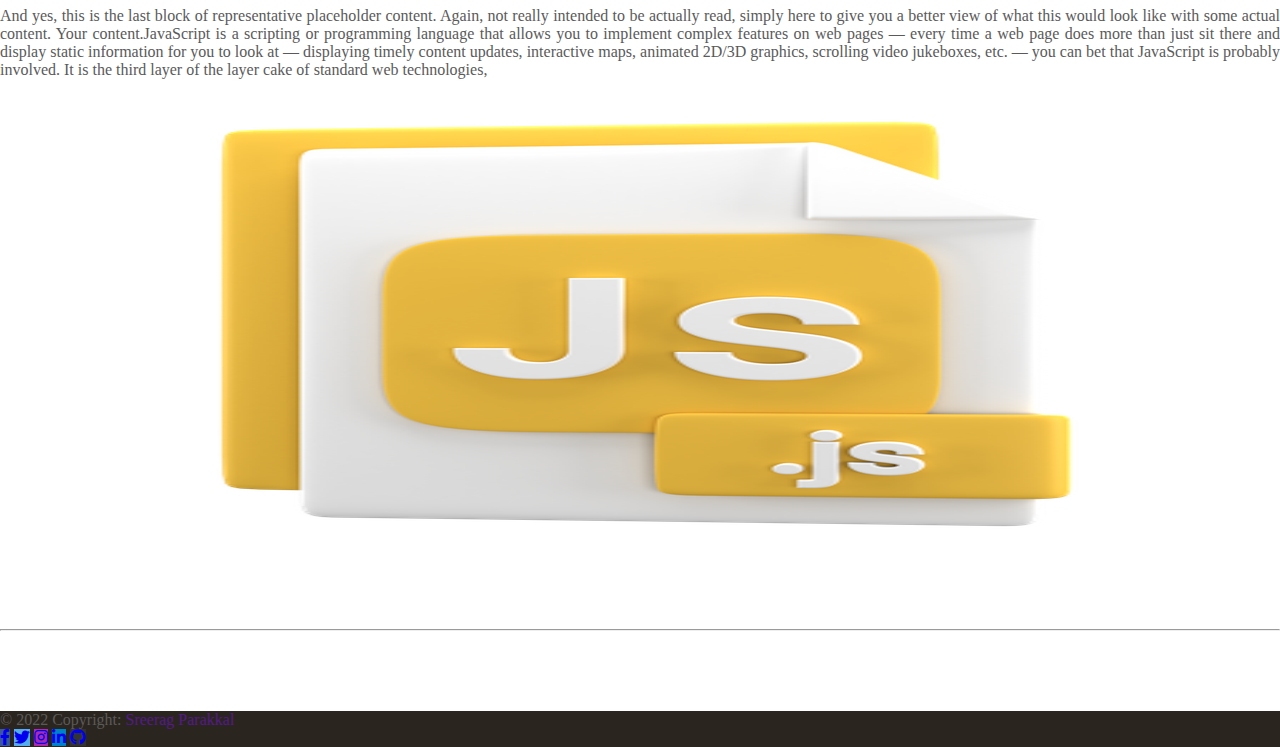
==== commit db09cac2: "Updated" ====
--- a/index.html
+++ b/index.html
@@ -126,7 +126,7 @@
     <a id="MoreDetails"></a><h2 style="text-align: center;">More Details</h2></a>
     <div class="row featurette">
       <div class="col-md-8">
-        <h2 class="featurette-heading fw-normal lh-1" style="text-align: left;">HyperText Markup Language <span class="text-muted">(HTML)</span></h2>
+        <h2 class="featurette-heading fw-normal lh-1" style="text-align: left; text-decoration: underline;">HyperText Markup Language <span class="text-muted">(HTML)</span></h2>
         <p class="lead">HTML stands for Hyper Text Markup Language, It is the standard markup language for creating Web pages. HTML describes the structure of a Web page. HTML consists of a series of elements and the HTML elements tell the browser how to display the content. HTML elements label pieces of content such as "this is a heading", "this is a paragraph", "this is a link", etc.
         </p>
       </div>
@@ -138,7 +138,7 @@
     <hr class="featurette-divider">
     <div class="row featurette">
       <div class="col-md-8 order-md-2">
-        <h2 class="featurette-heading fw-normal lh-1">Cascading Style Sheets<span class="text-muted">(CSS)</span></h2>
+        <h2 class="featurette-heading fw-normal lh-1" style="text-decoration: underline;">Cascading Style Sheets<span class="text-muted">(CSS)</span></h2>
         <p class="lead">Cascading Style Sheets (CSS) is a stylesheet language used to describe the presentation of a document written in HTML or XML (including XML dialects such as SVG, MathML or XHTML). CSS describes how elements should be rendered on screen, on paper, in speech, or on other media. CSS is among the core languages of the open web and is standardized across Web browsers according to W3C specifications.</p>
       </div>
       <div class="col-md-4 order-md-1">
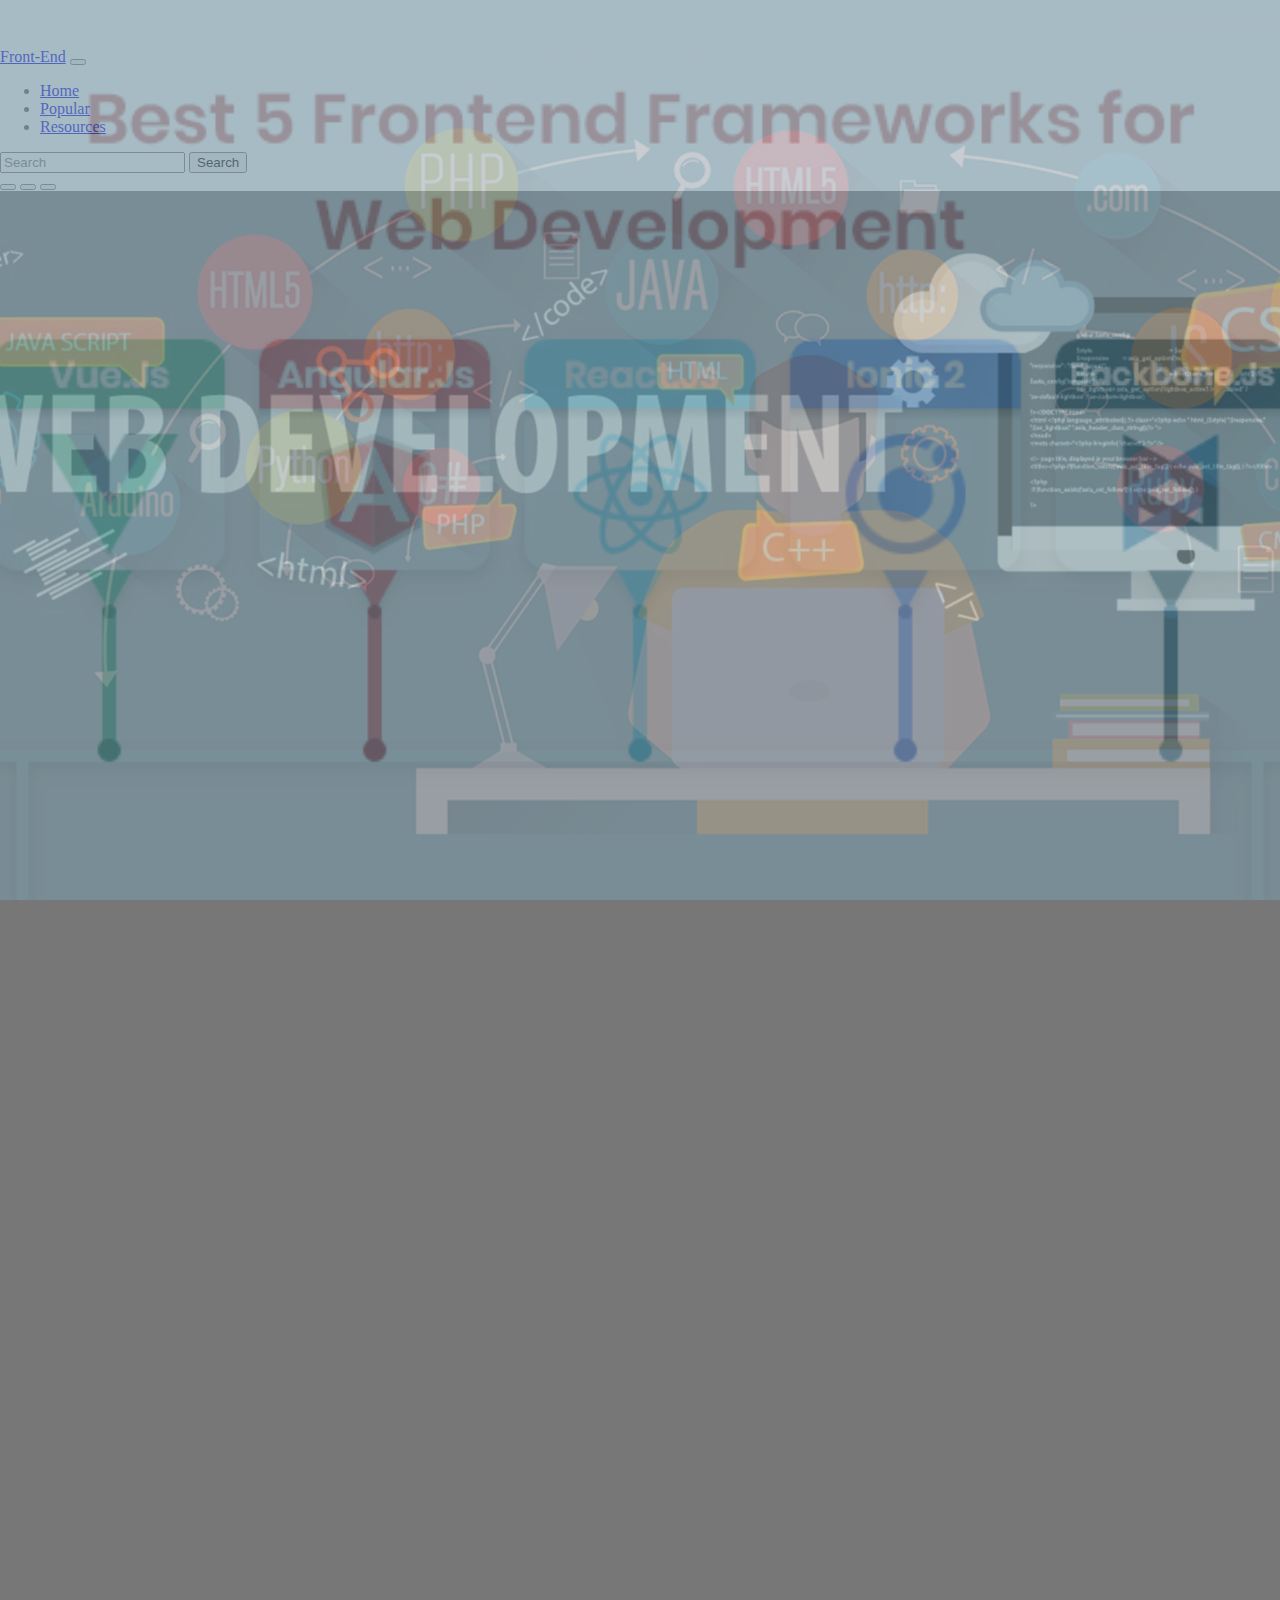
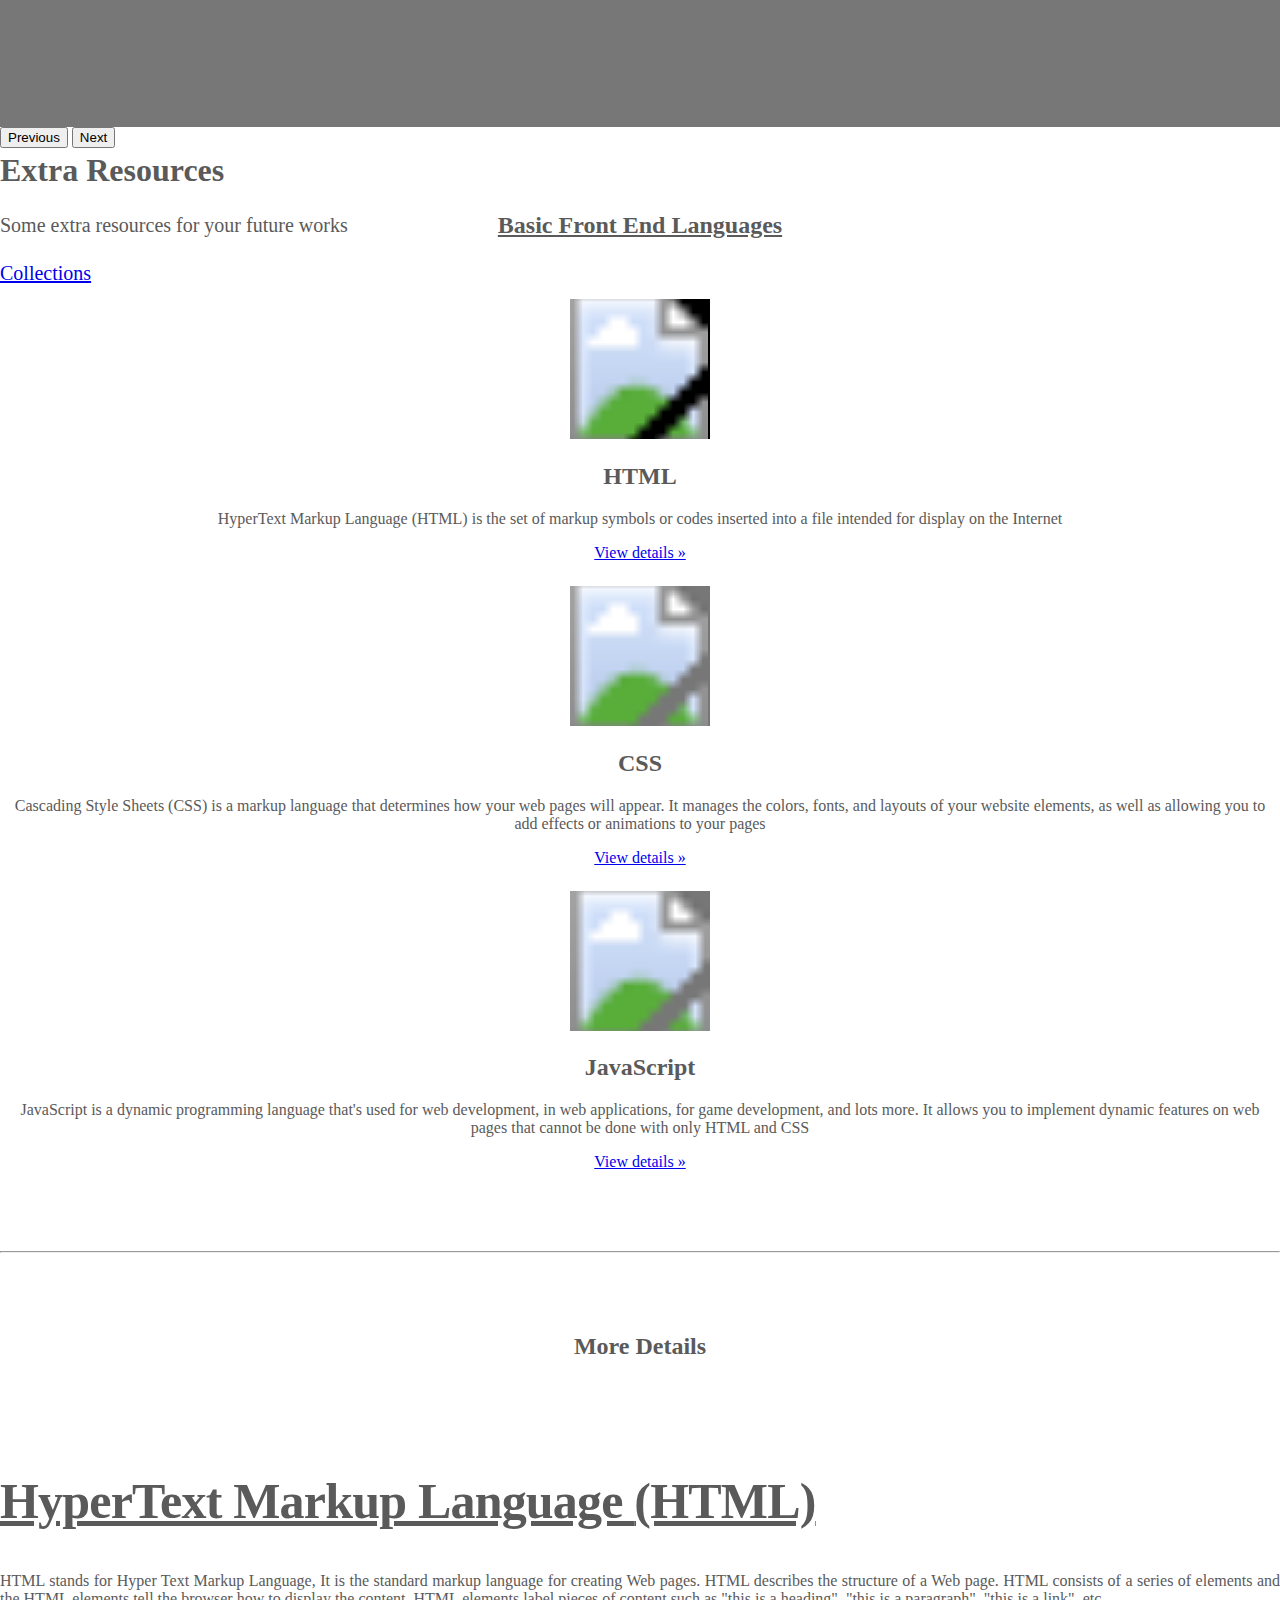
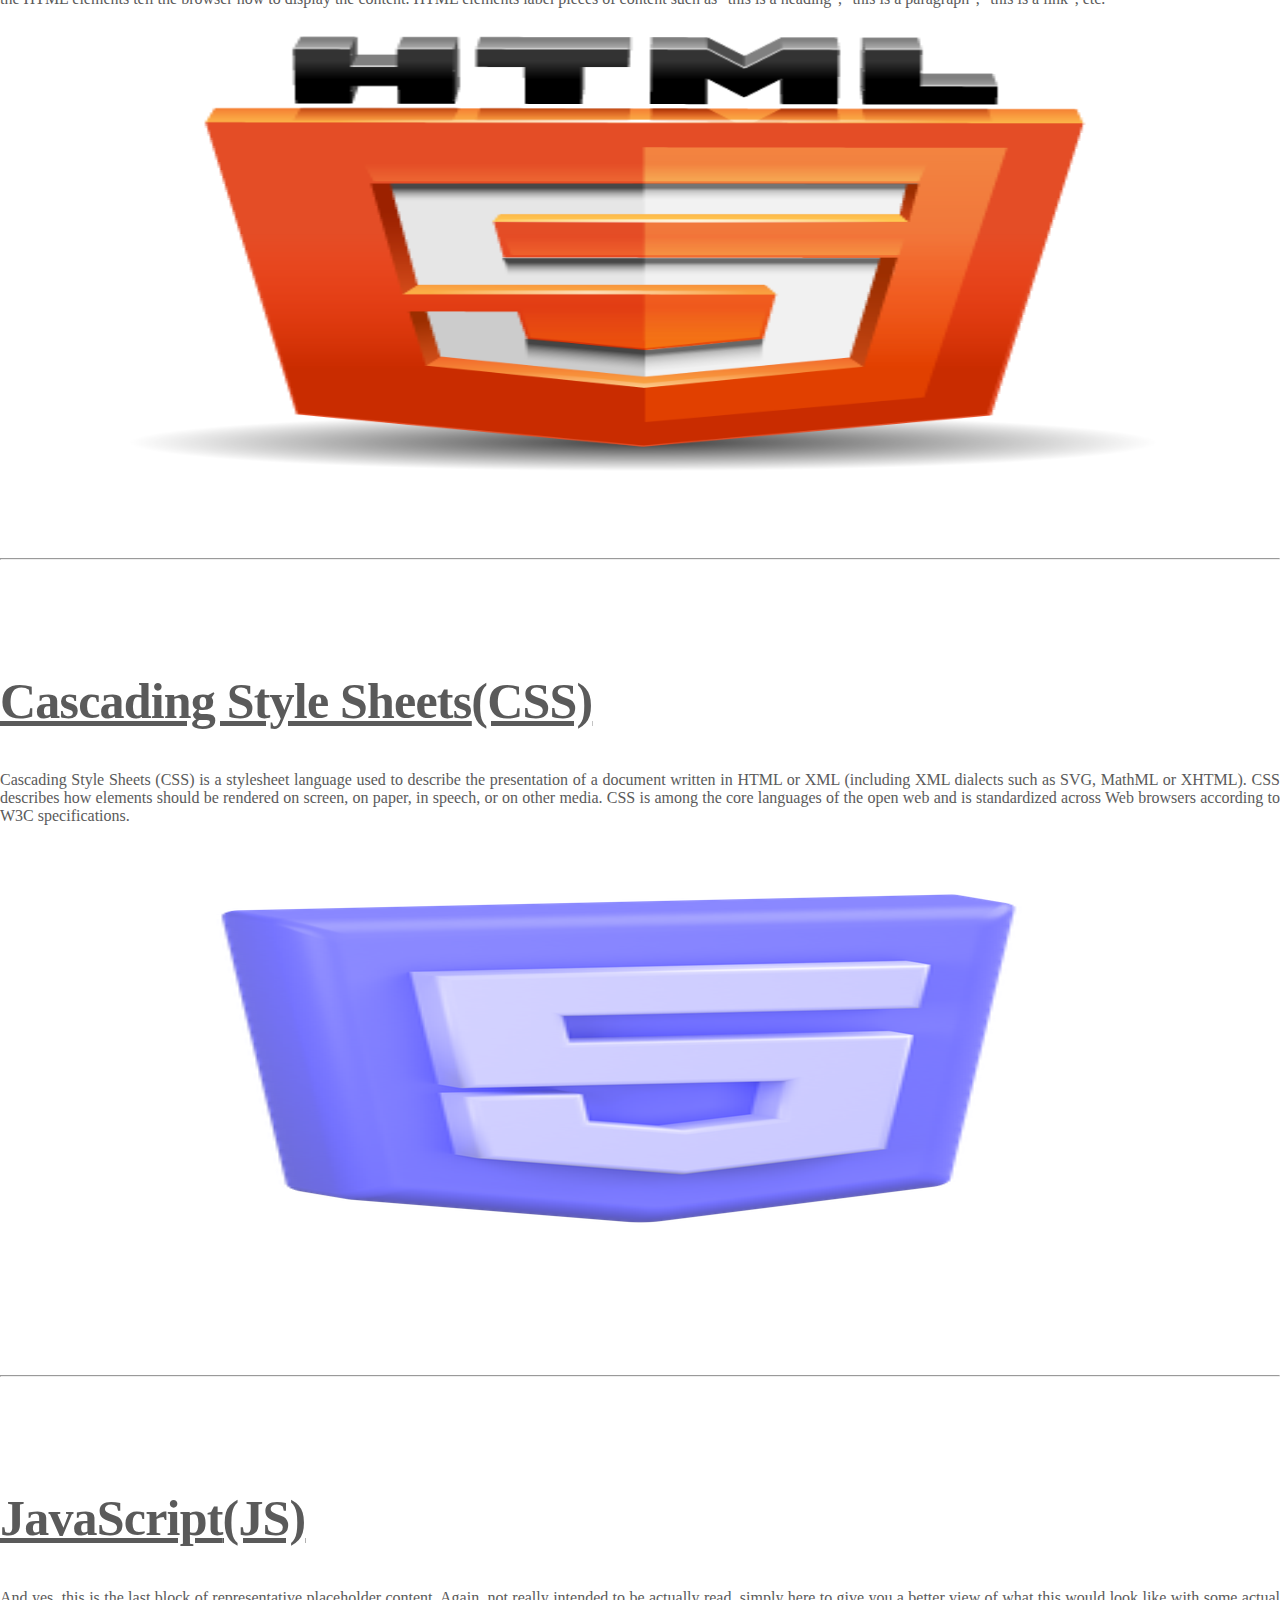
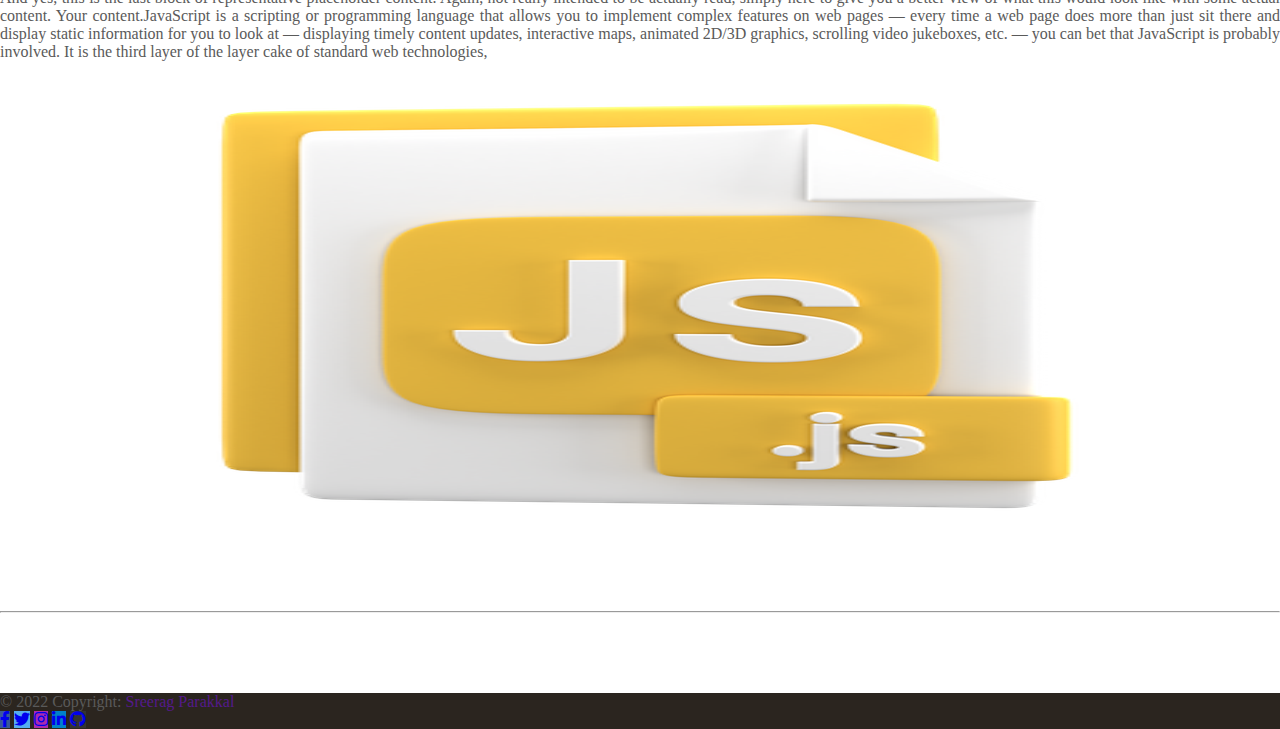
==== commit 593c66cc: "Final Update" ====
--- a/index.html
+++ b/index.html
@@ -34,9 +34,6 @@
           <li class="nav-item">
             <a class="nav-link" href="Resources.html">Resources</a>
           </li>
-          <li class="nav-item">
-            <a class="nav-link" href="Examples.html">Examples</a>
-          </li>
         </ul>
         <form class="d-flex" role="search">
           <input class="form-control me-2" type="search" placeholder="Search" aria-label="Search">
